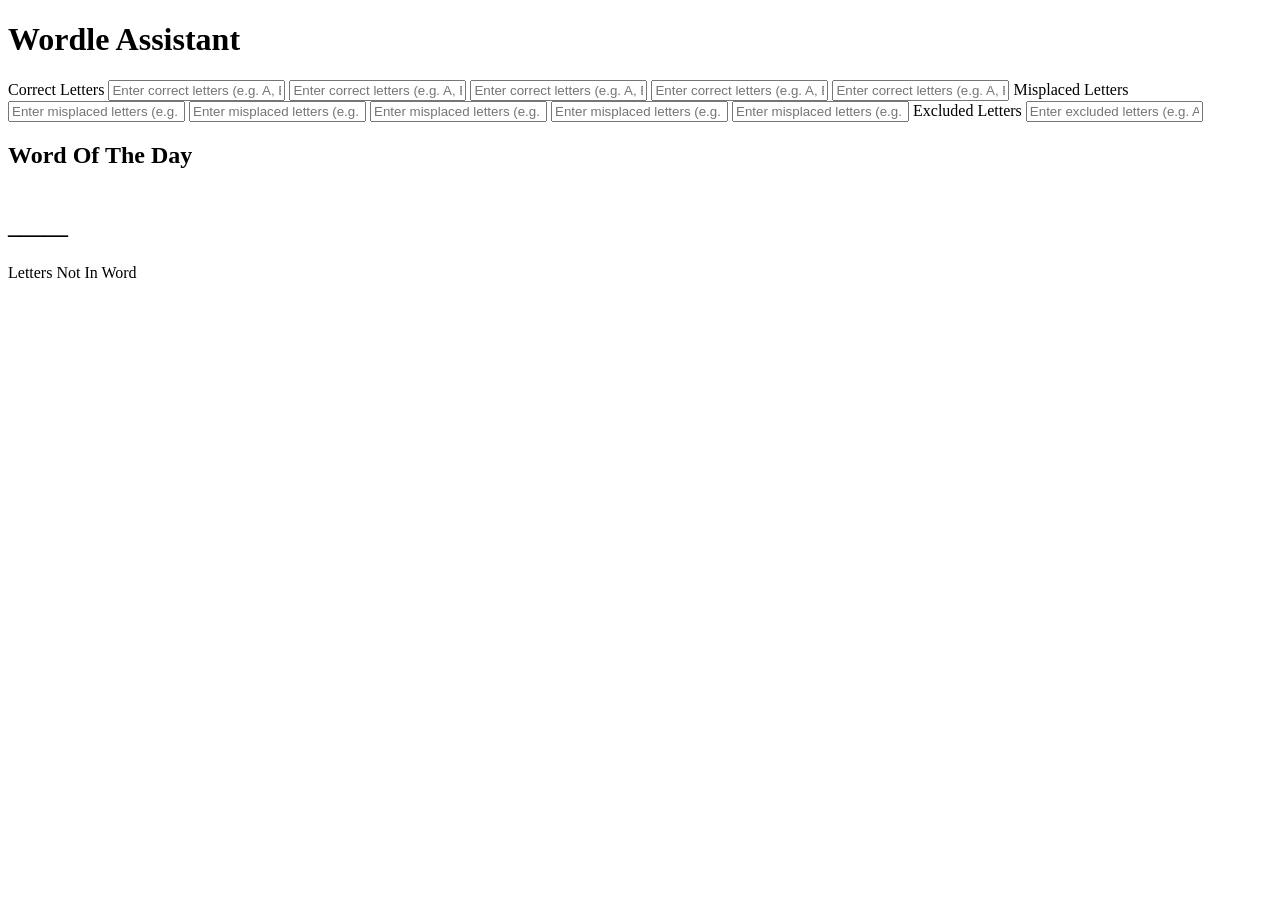
==== index.html @ 7c339753 "init" ====
<!DOCTYPE html>
<html lang="en">
<head>
    <meta charset="UTF-8">
    <meta name="viewport" content="width=device-width, initial-scale=1.0">
    <title>Yo</title>
</head>
<body>
    <h1 id="Head">Wordle Assistant</h1>

    Correct Letters
    <input type="text" id="correctLetters1" placeholder="Enter correct letters (e.g. A, E, I)" maxlength="1">
    <input type="text" id="correctLetters2" placeholder="Enter correct letters (e.g. A, E, I)" maxlength="1">
    <input type="text" id="correctLetters3" placeholder="Enter correct letters (e.g. A, E, I)" maxlength="1">
    <input type="text" id="correctLetters4" placeholder="Enter correct letters (e.g. A, E, I)" maxlength="1">
    <input type="text" id="correctLetters5" placeholder="Enter correct letters (e.g. A, E, I)" maxlength="1">

    Misplaced Letters
    <input type="text" id="misplacedLetters1" placeholder="Enter misplaced letters (e.g. A, E, I)">
    <input type="text" id="misplacedLetters2" placeholder="Enter misplaced letters (e.g. A, E, I)">
    <input type="text" id="misplacedLetters3" placeholder="Enter misplaced letters (e.g. A, E, I)">
    <input type="text" id="misplacedLetters4" placeholder="Enter misplaced letters (e.g. A, E, I)">
    <input type="text" id="misplacedLetters5" placeholder="Enter misplaced letters (e.g. A, E, I)">

    Excluded Letters
    <input type="text" id="excludedLetters" placeholder="Enter excluded letters (e.g. A, E, I)">

    <h2>Word Of The Day</h2>
    <span id="wordOfTheDay" style="display: flex; flex-direction: row; font-size: 24px; font-weight: bold;">
        <p id="outWordLetters1">_</p>
        <p id="outWordLetters2">_</p>
        <p id="outWordLetters3">_</p>
        <p id="outWordLetters4">_</p>
        <p id="outWordLetters5">_</p>
    </span>

    Letters Not In Word
    <p id="outExcludedLetters"></p>

    <script src="wordle.js"></script>
</body>
</html>
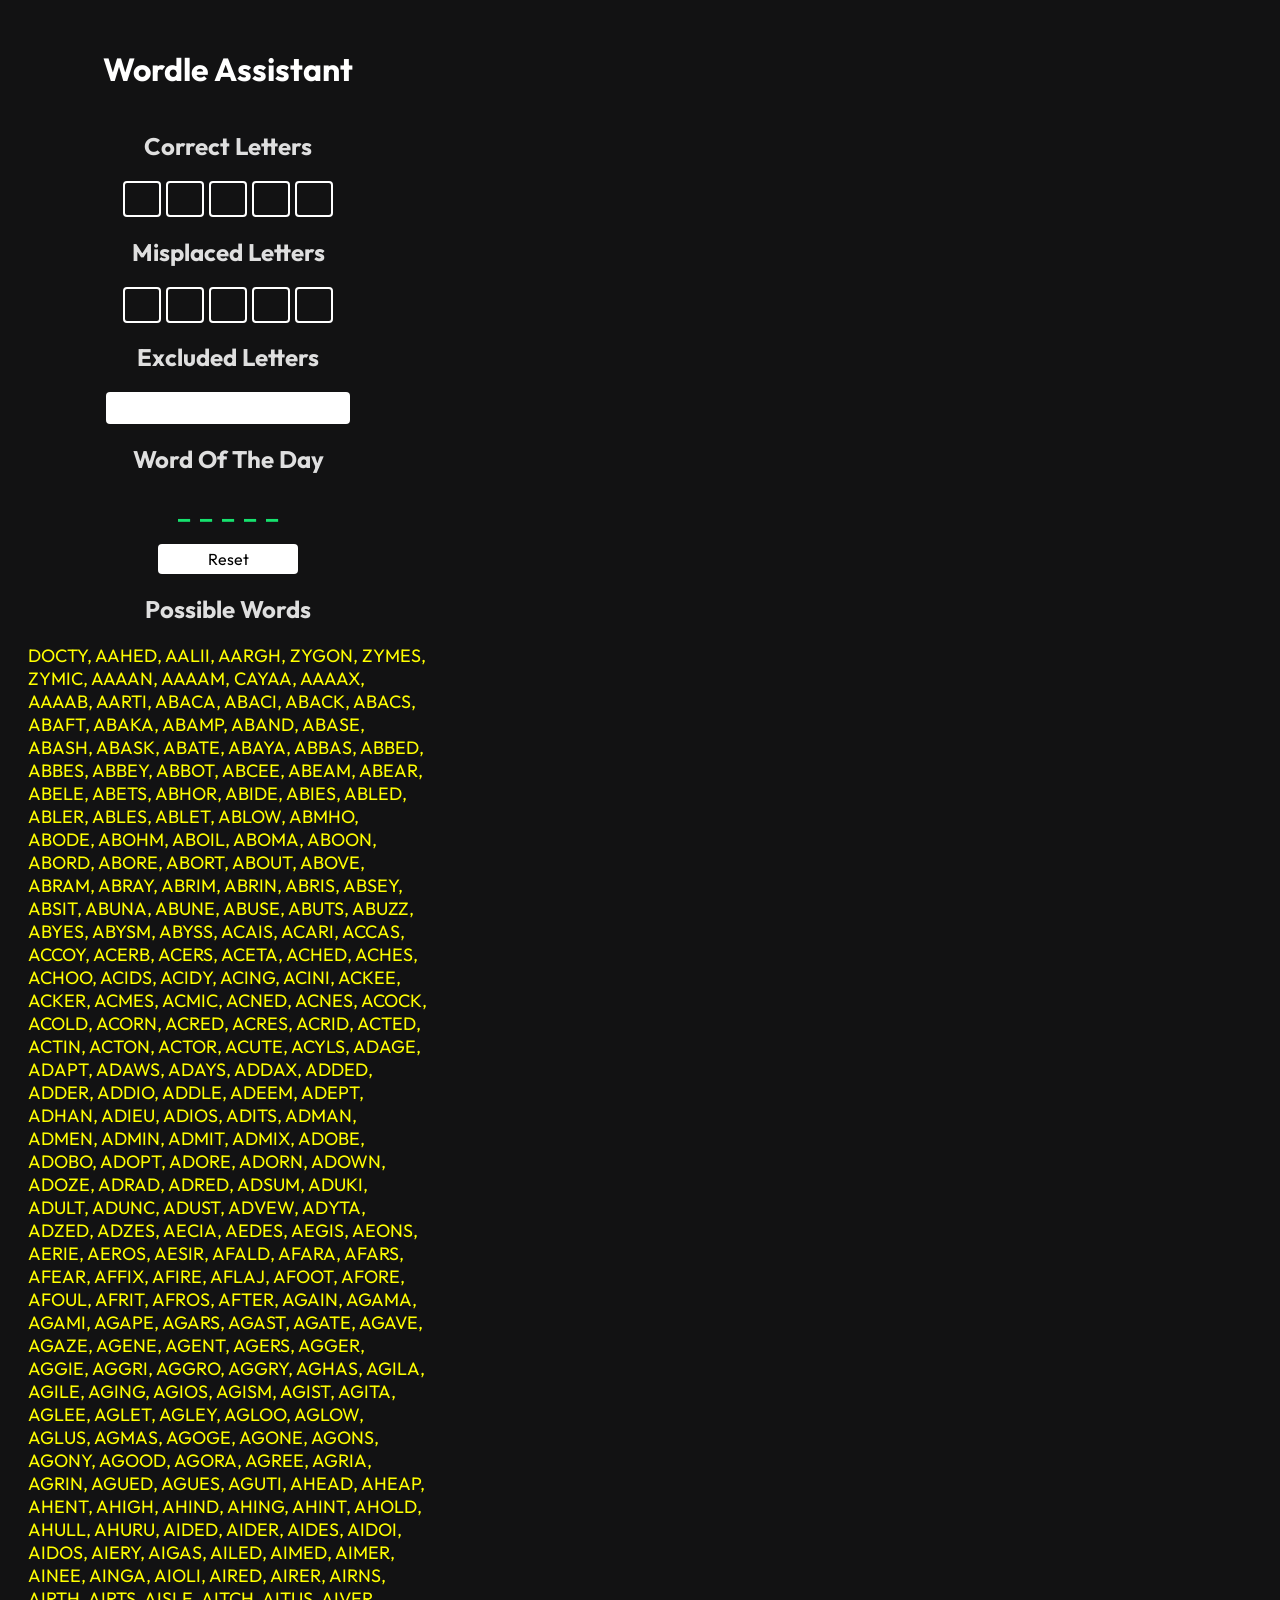
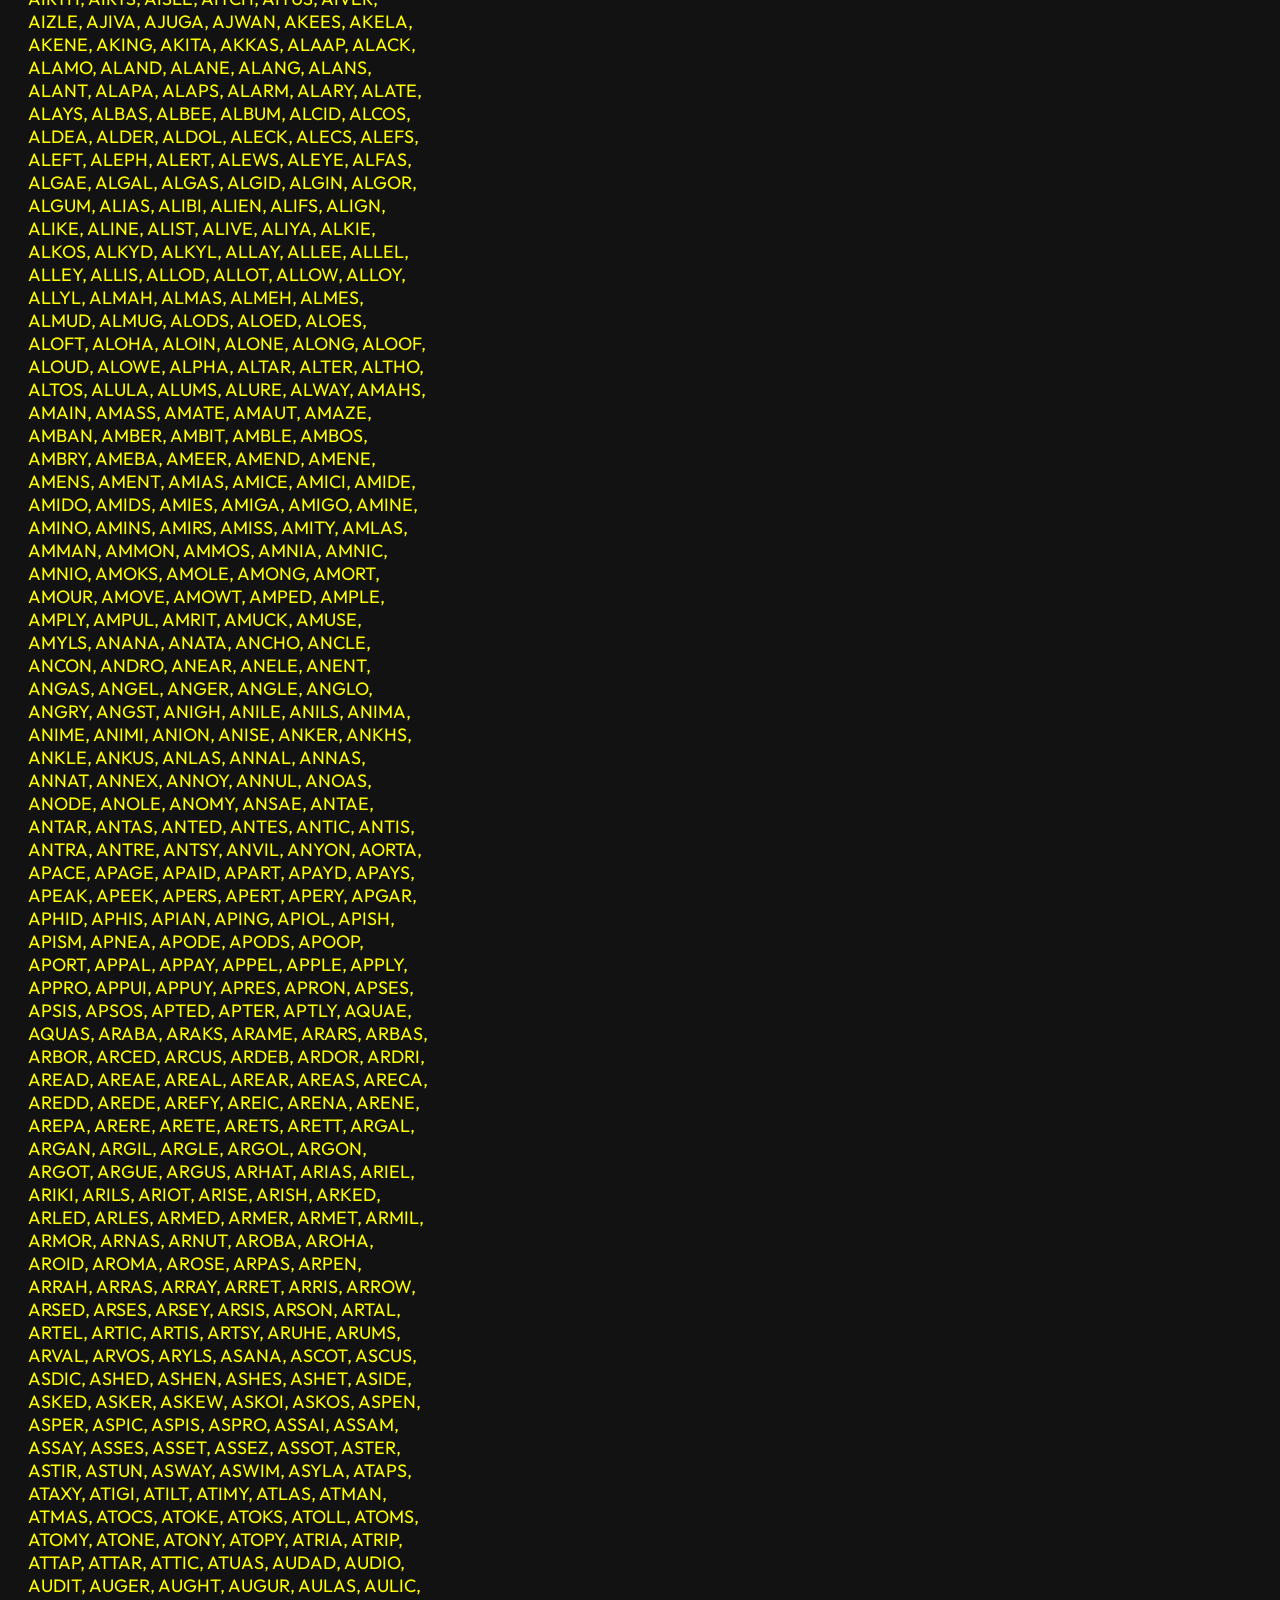
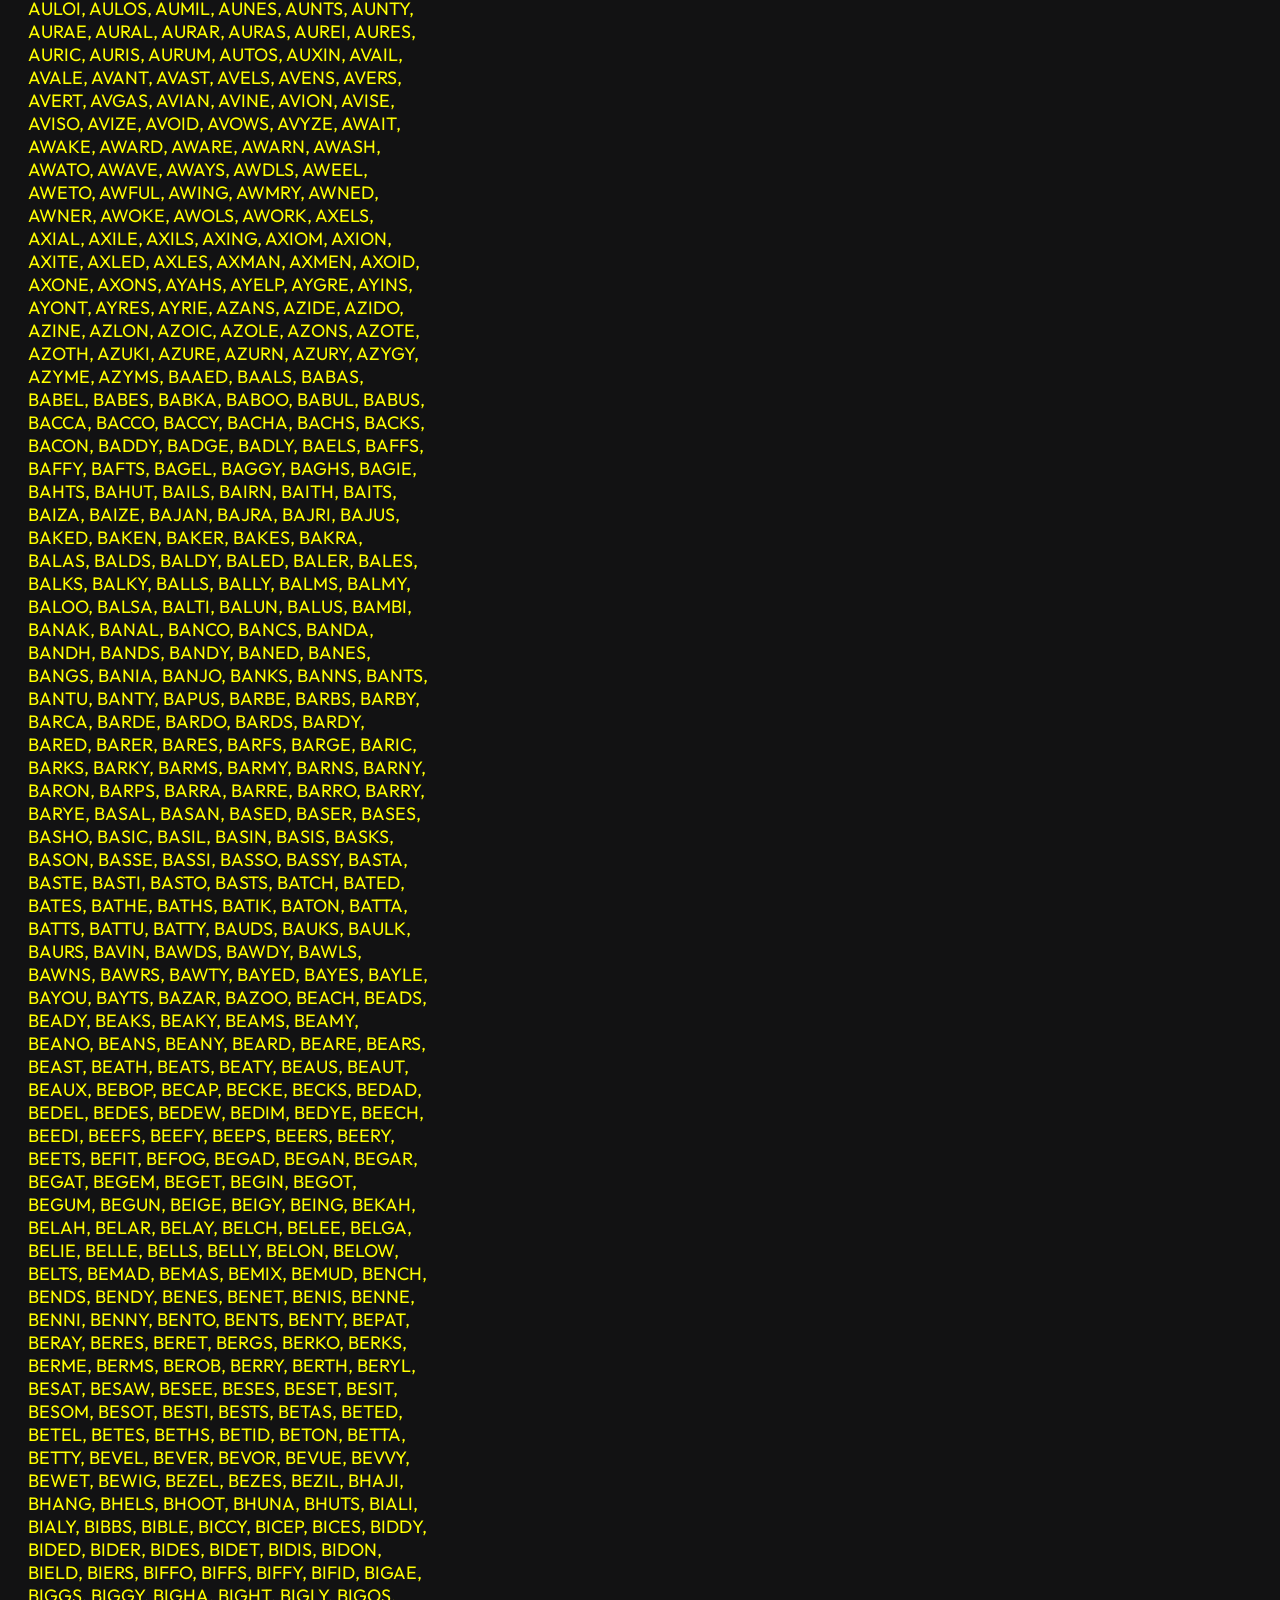
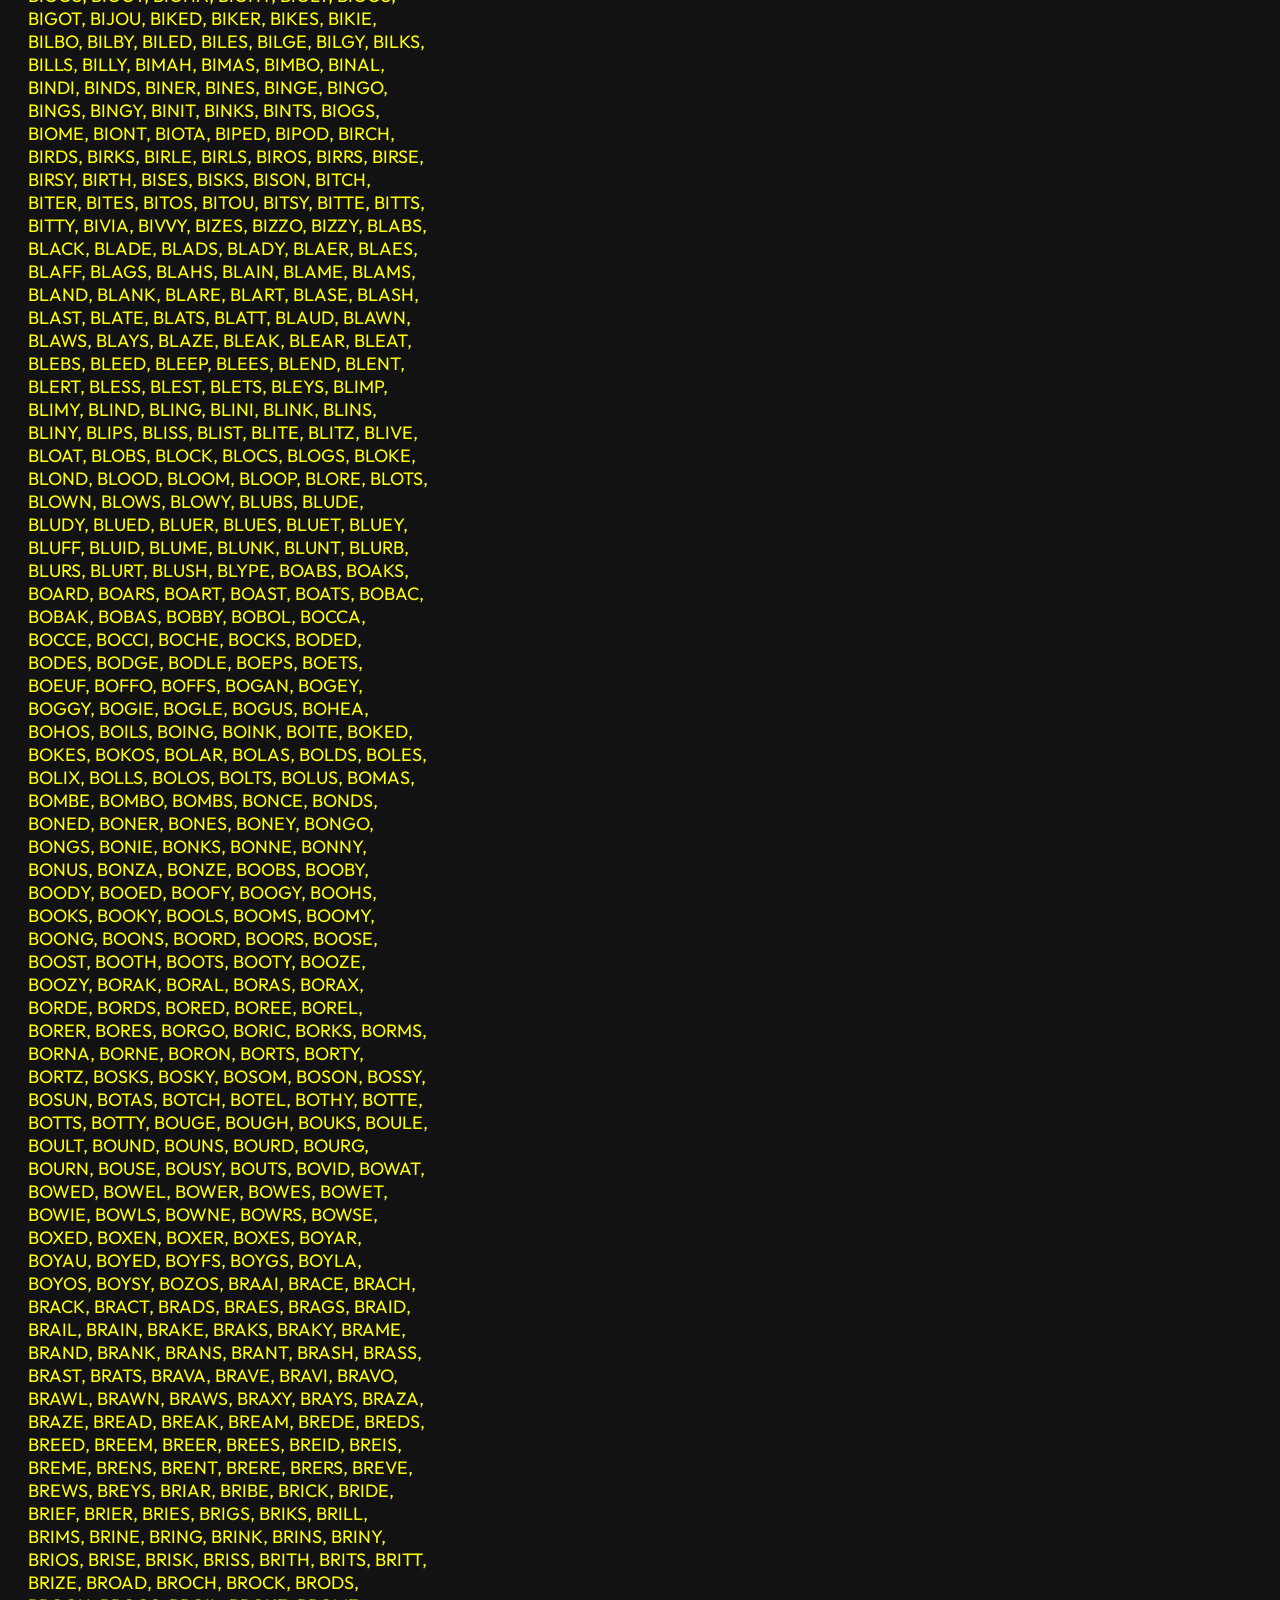
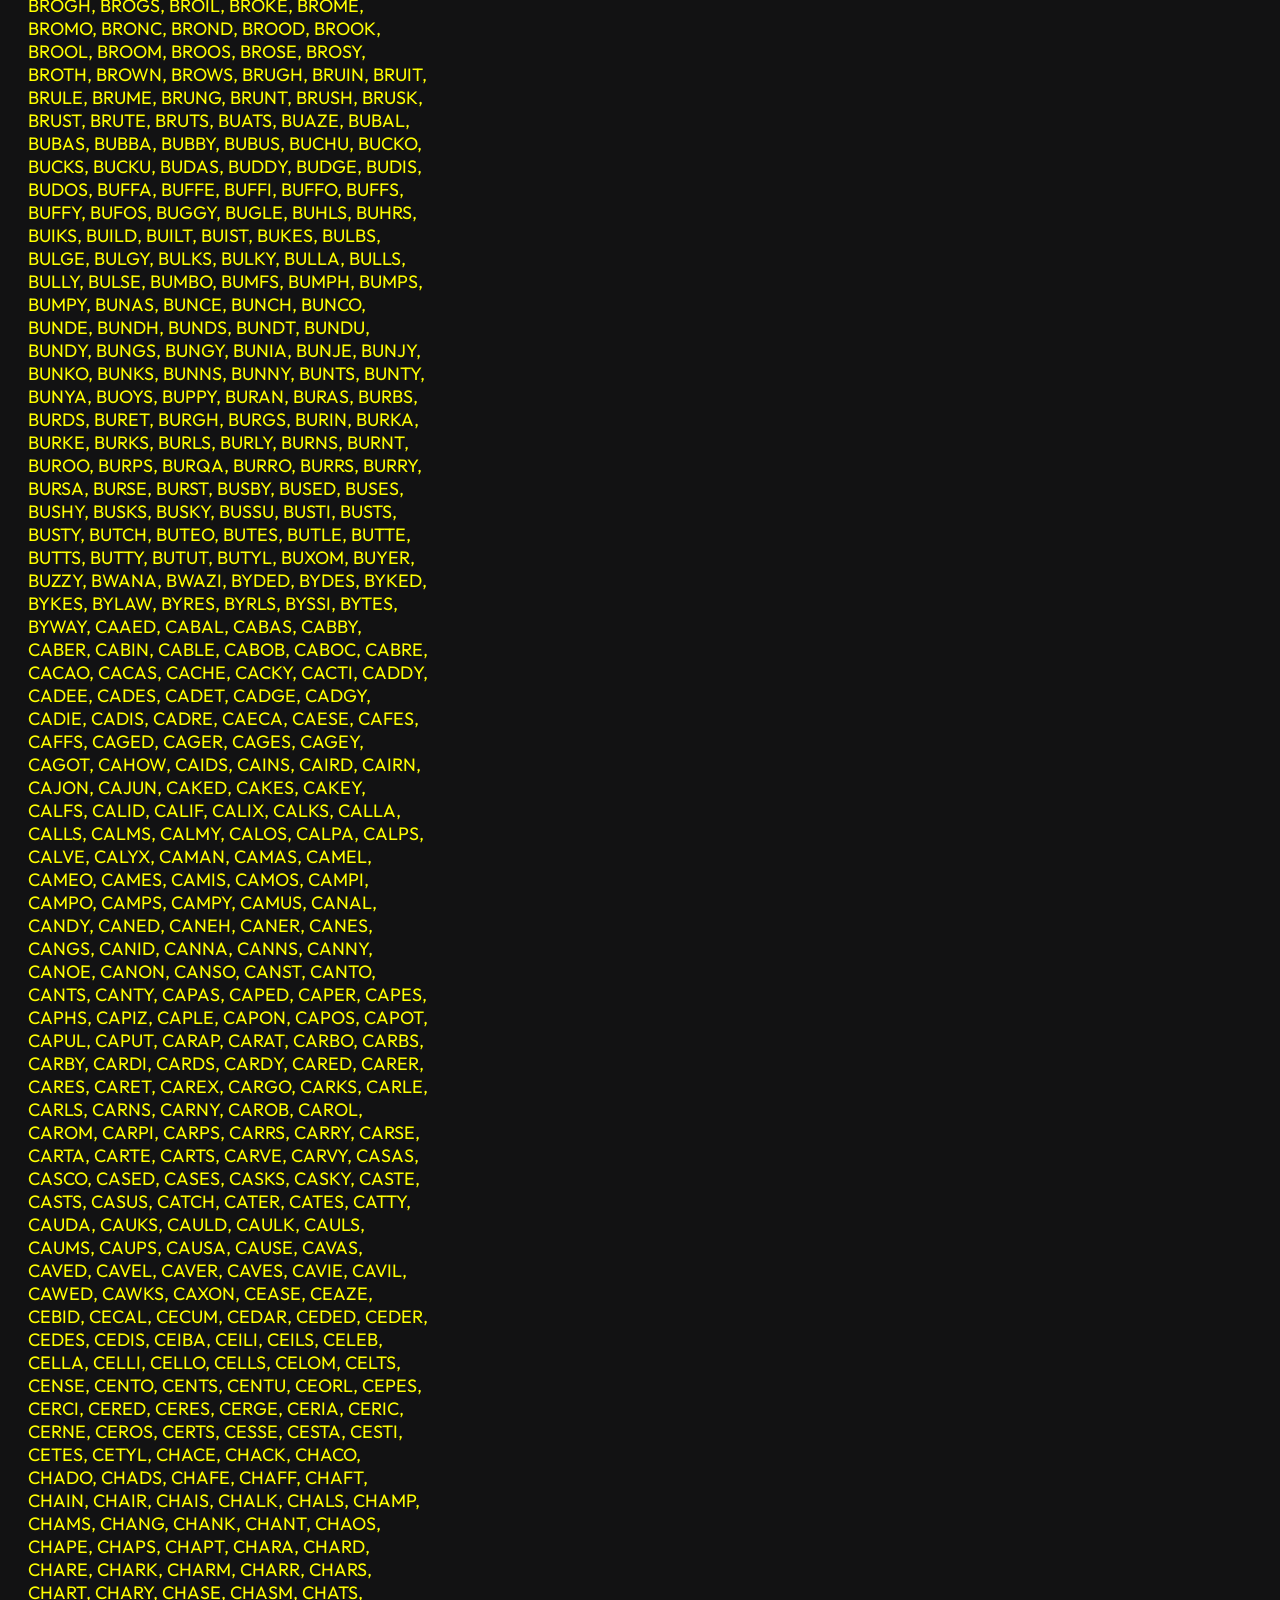
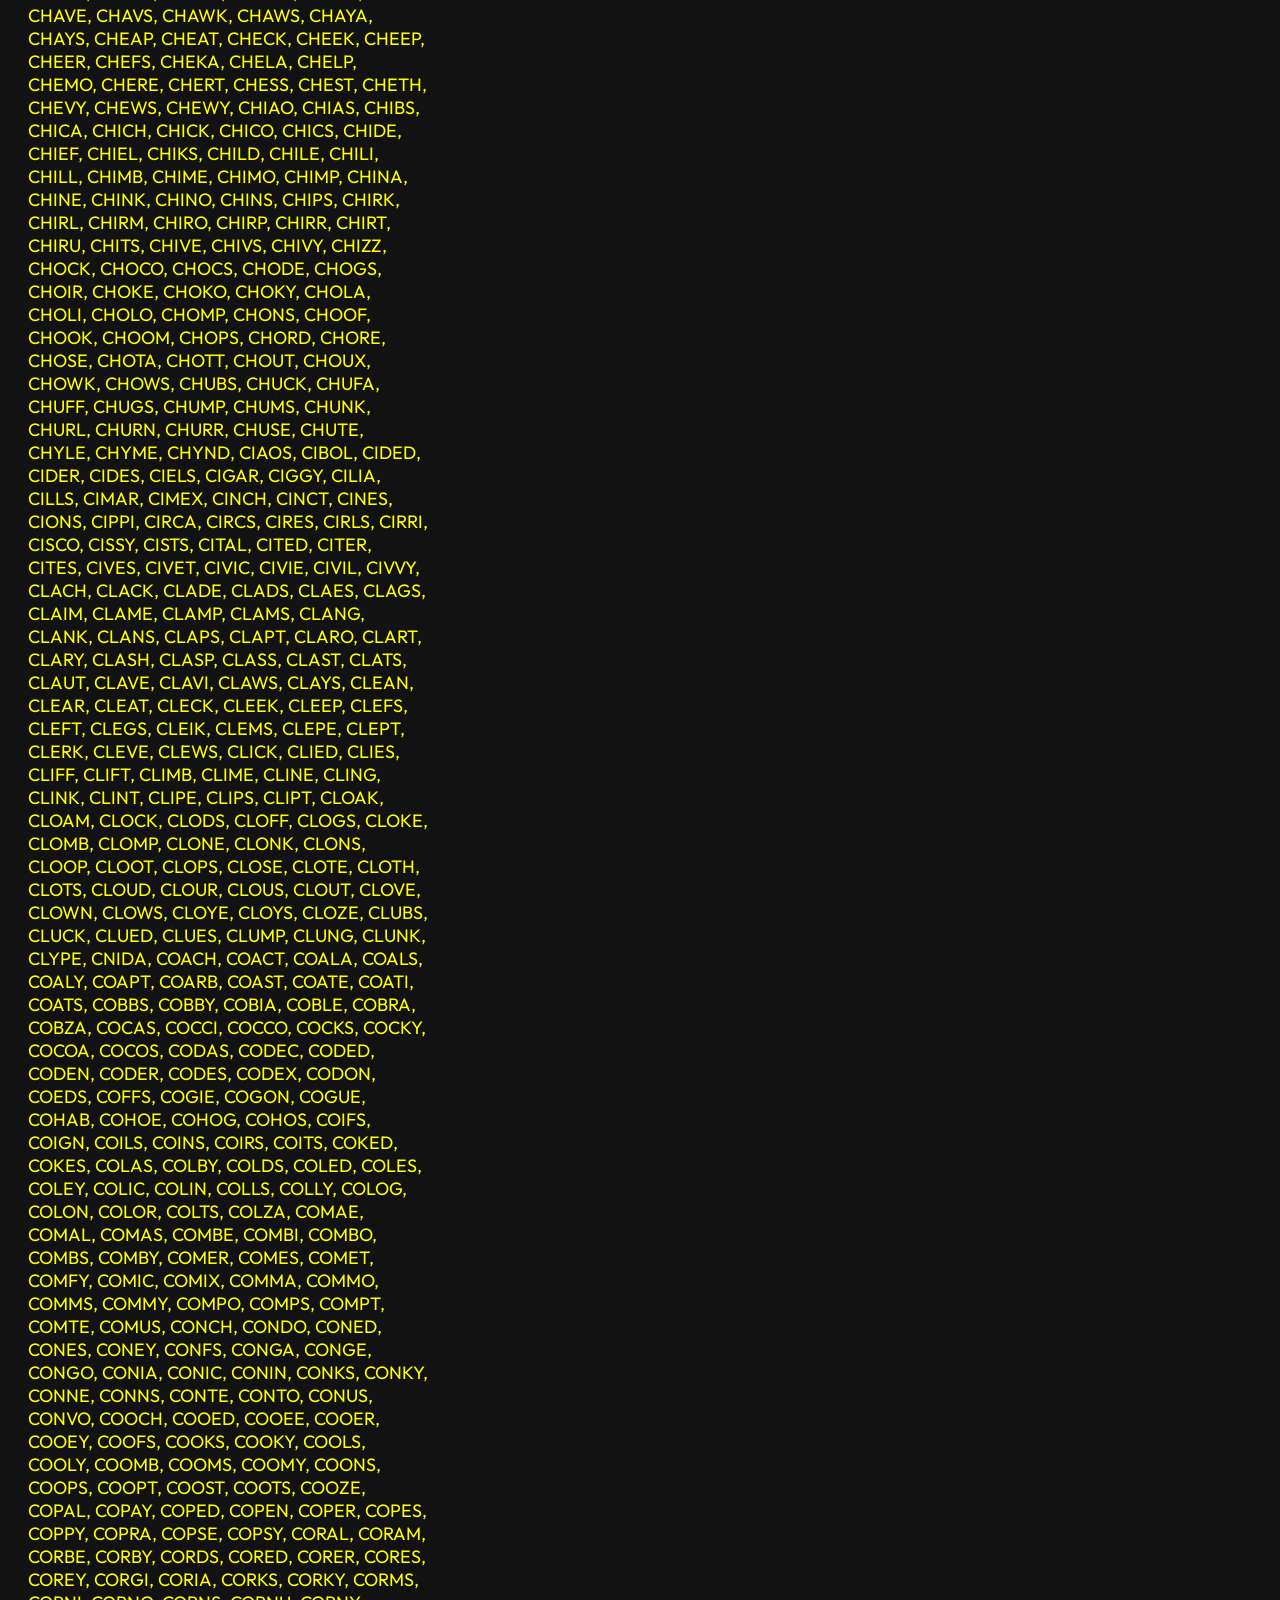
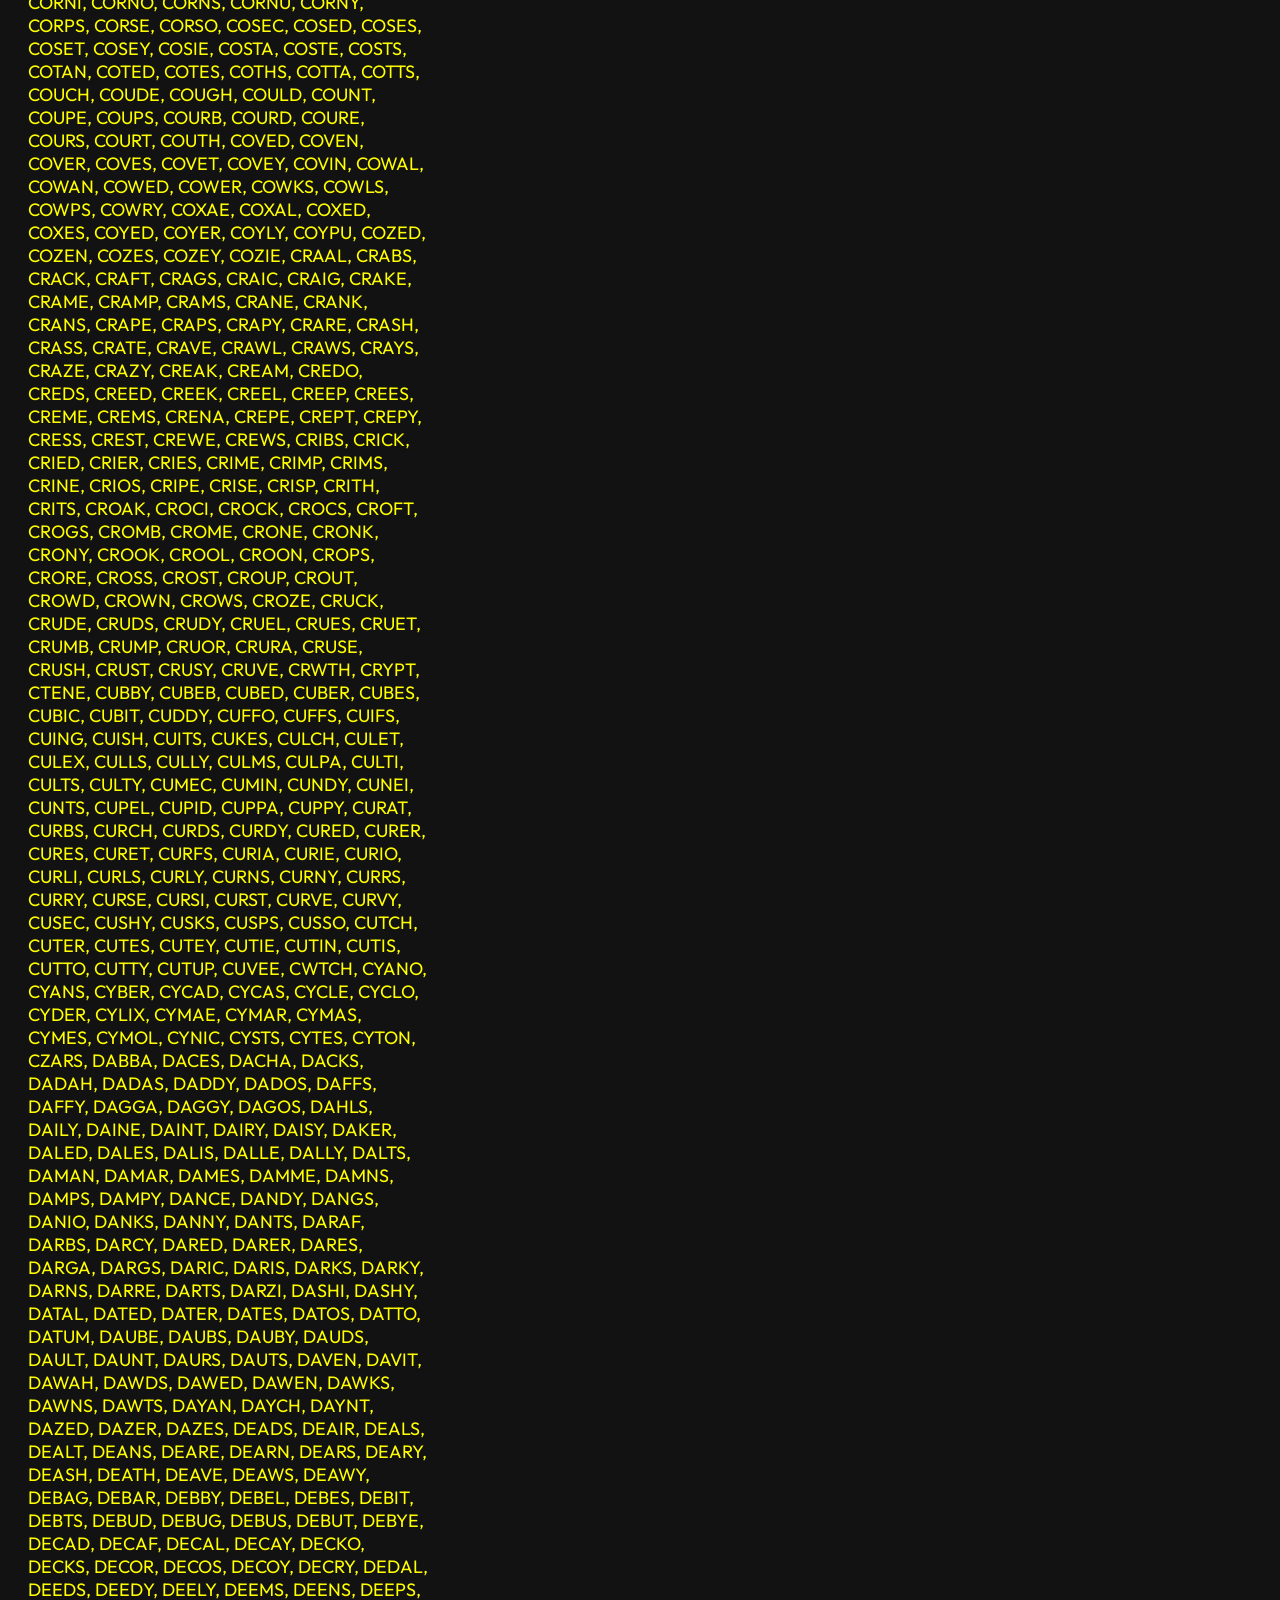
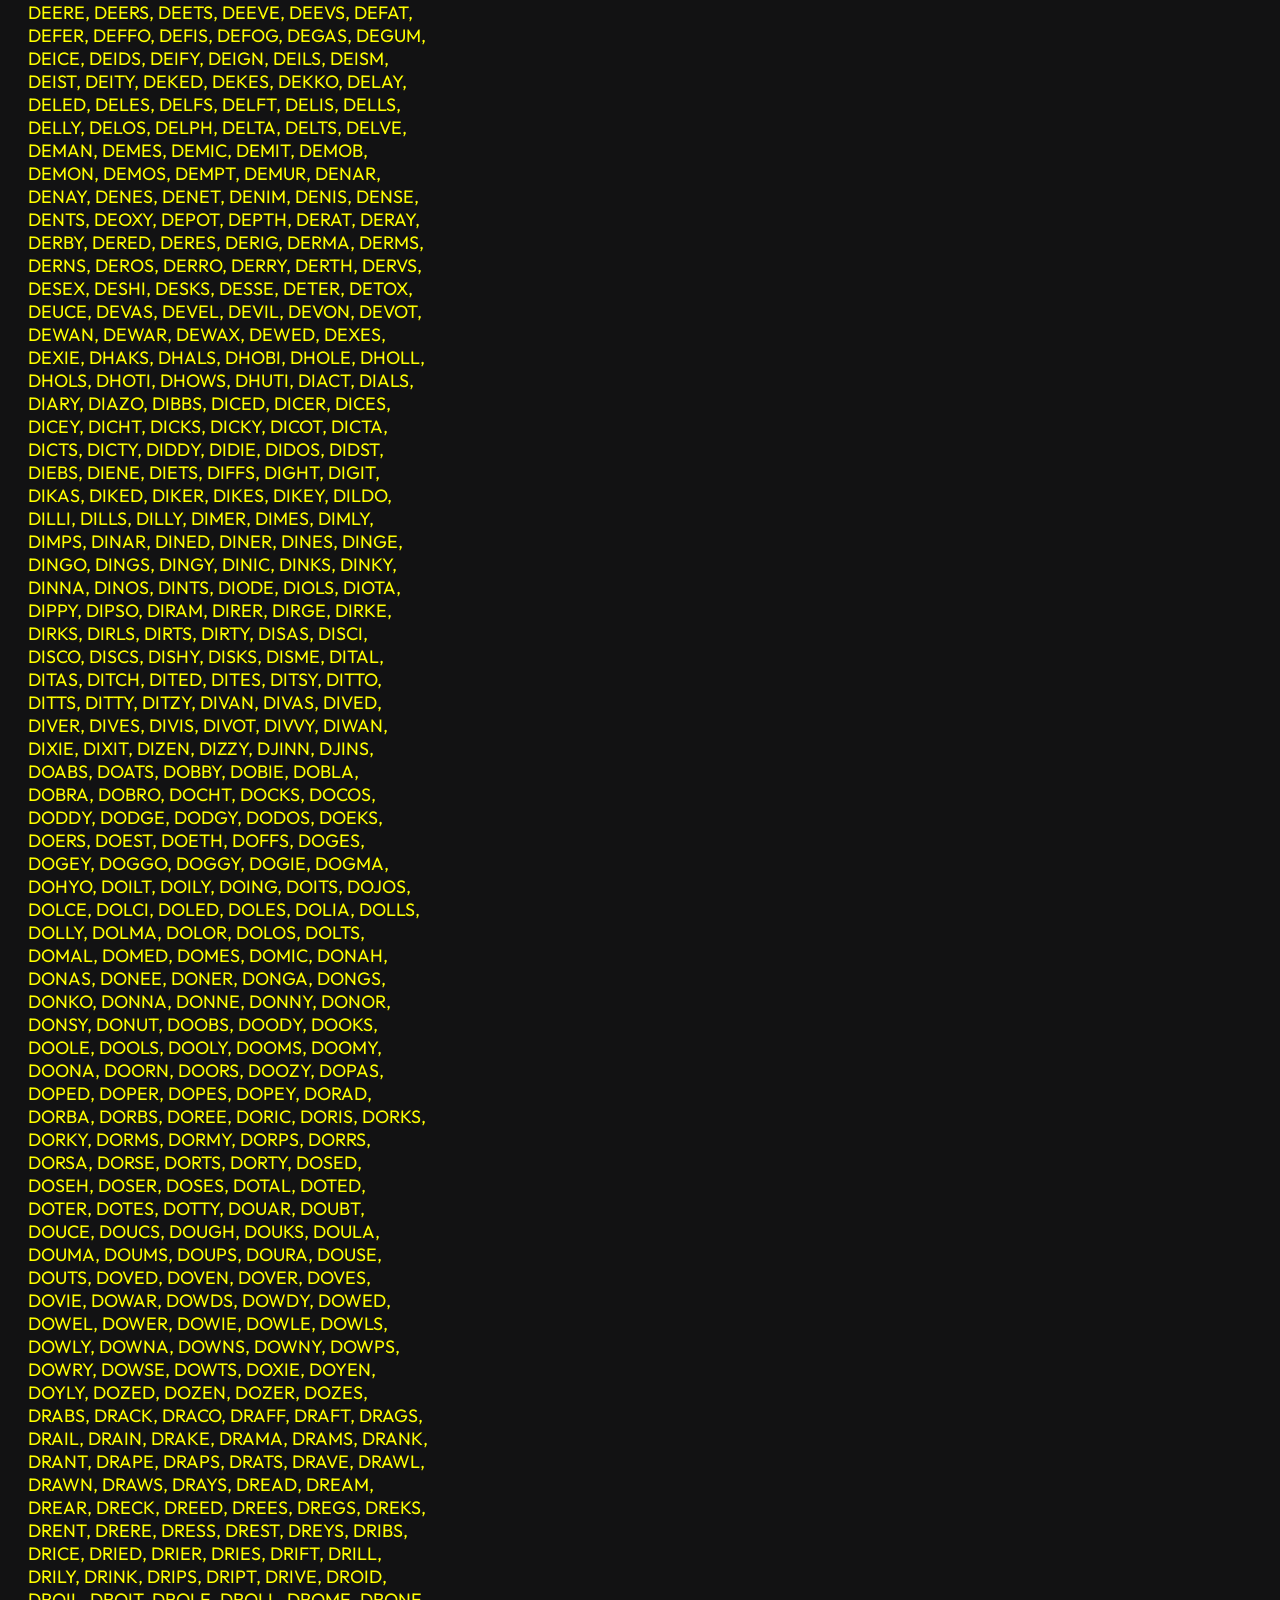
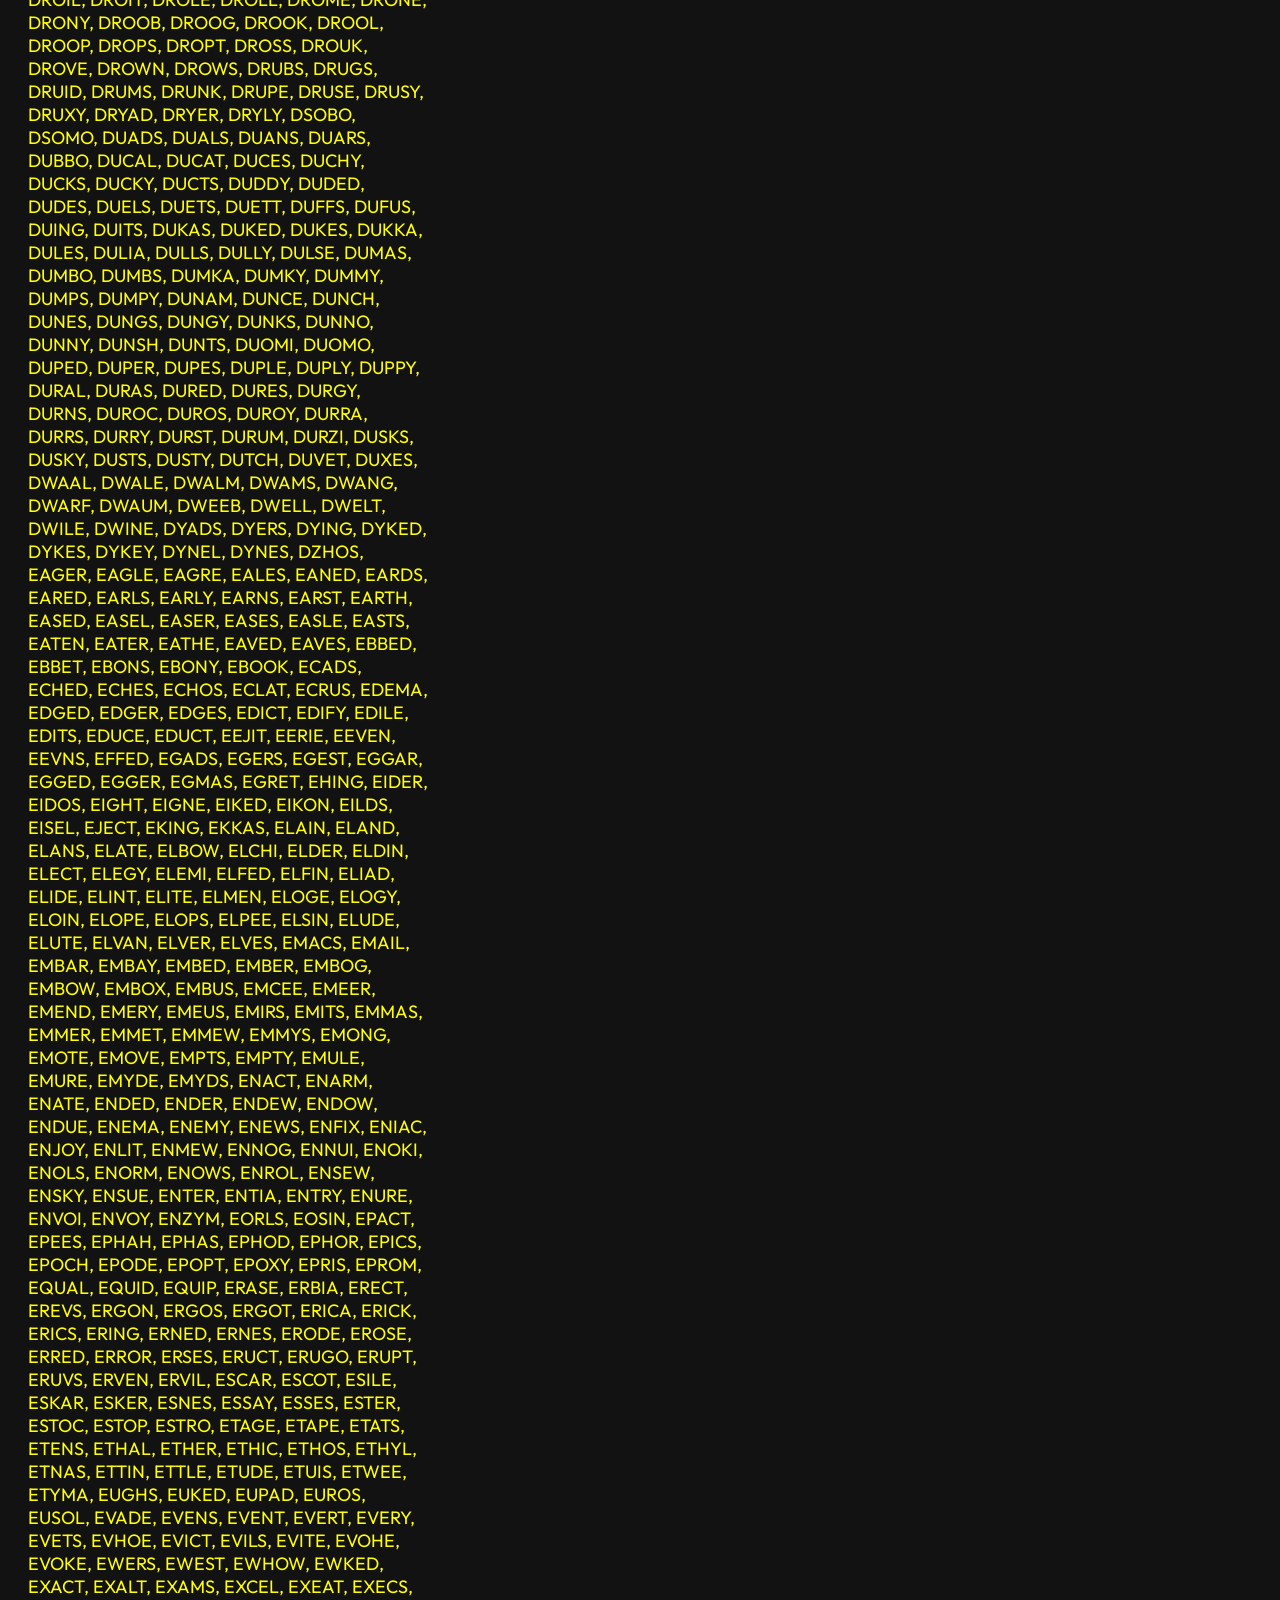
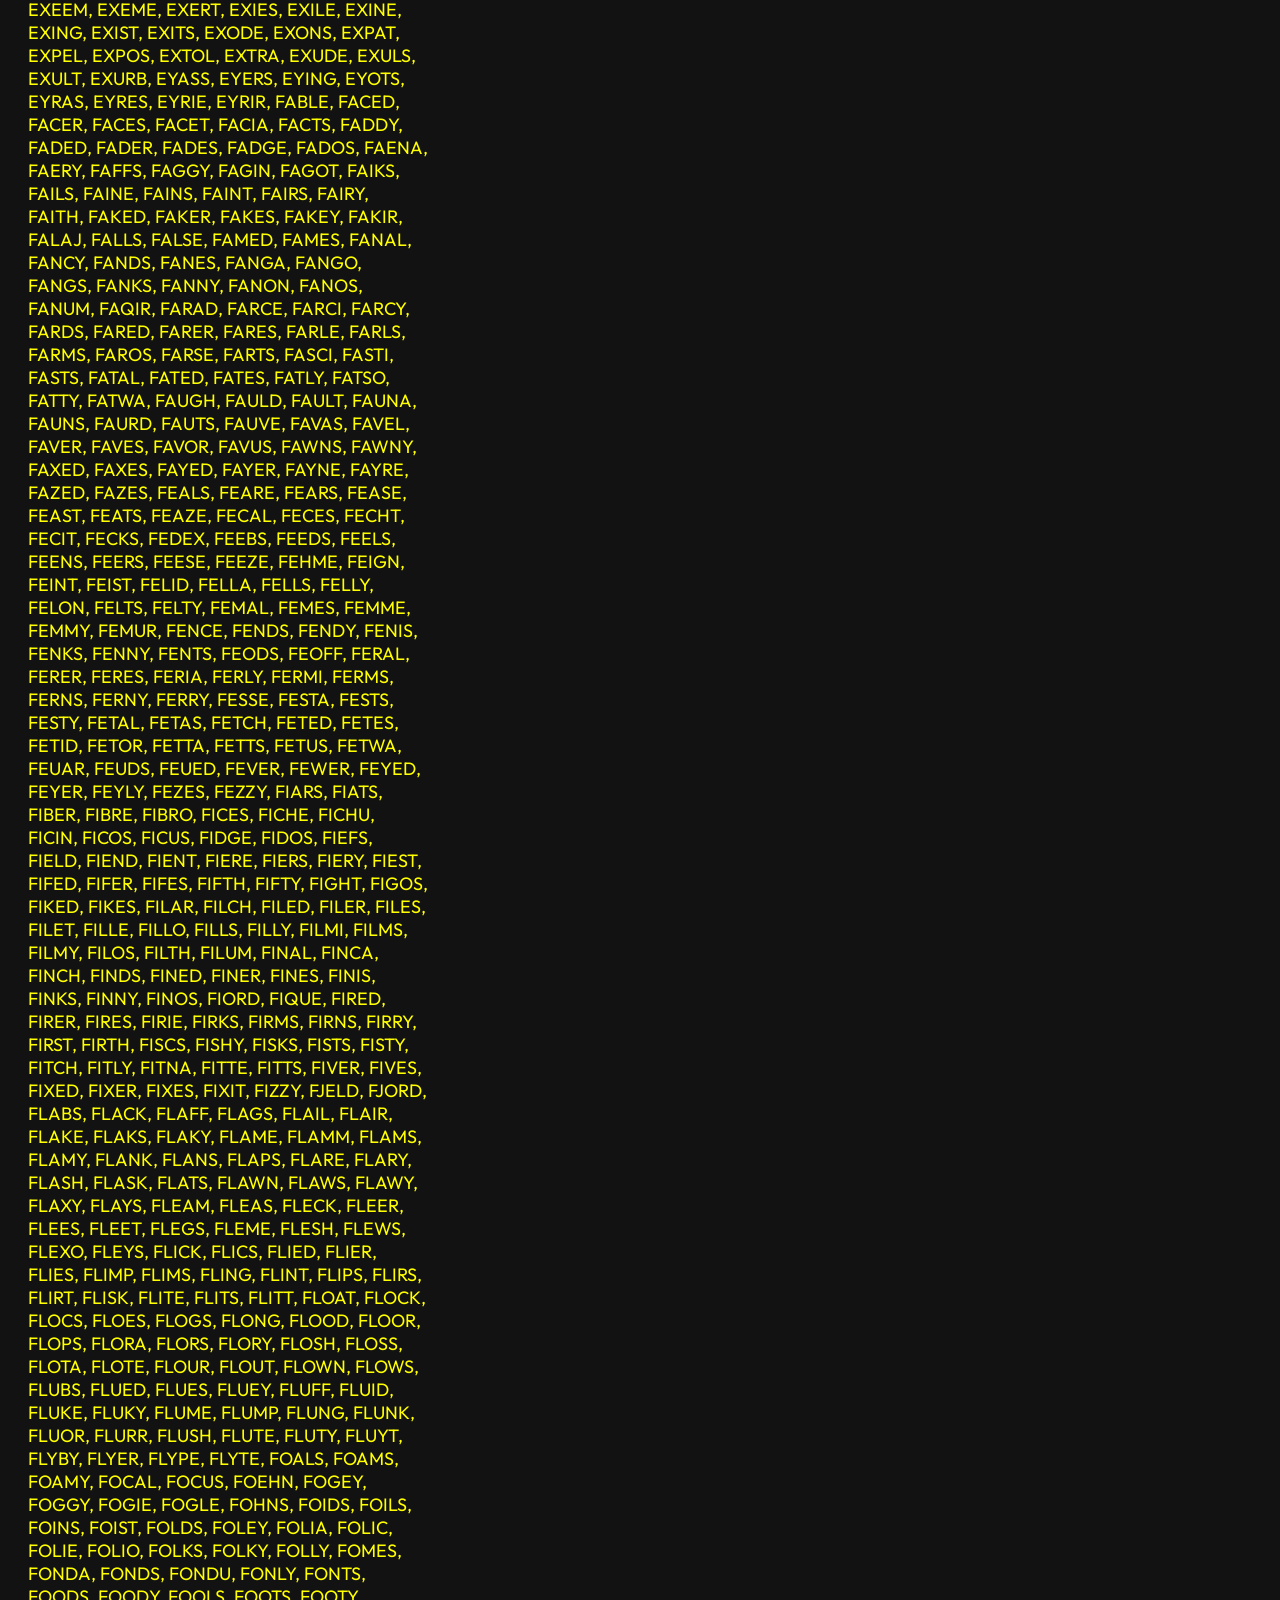
==== commit 7676666b: "feat: working wordle solver + pretty basic ui" ====
--- a/index.html
+++ b/index.html
@@ -4,39 +4,54 @@
     <meta charset="UTF-8">
     <meta name="viewport" content="width=device-width, initial-scale=1.0">
     <title>Yo</title>
+    <link rel="stylesheet" href="style.css">
 </head>
-<body>
+<body style="">
     <h1 id="Head">Wordle Assistant</h1>
 
-    Correct Letters
-    <input type="text" id="correctLetters1" placeholder="Enter correct letters (e.g. A, E, I)" maxlength="1">
-    <input type="text" id="correctLetters2" placeholder="Enter correct letters (e.g. A, E, I)" maxlength="1">
-    <input type="text" id="correctLetters3" placeholder="Enter correct letters (e.g. A, E, I)" maxlength="1">
-    <input type="text" id="correctLetters4" placeholder="Enter correct letters (e.g. A, E, I)" maxlength="1">
-    <input type="text" id="correctLetters5" placeholder="Enter correct letters (e.g. A, E, I)" maxlength="1">
+    <h2>Correct Letters</h2>
+    <span class="letter-group">
+        <input type="text" class="letter-input correct-letter" id="correctLetters1" maxlength="1" placeholder="_">
+        <input type="text" class="letter-input correct-letter" id="correctLetters2" maxlength="1" placeholder="_">
+        <input type="text" class="letter-input correct-letter" id="correctLetters3" maxlength="1" placeholder="_">
+        <input type="text" class="letter-input correct-letter" id="correctLetters4" maxlength="1" placeholder="_">
+        <input type="text" class="letter-input correct-letter" id="correctLetters5" maxlength="1" placeholder="_">
+    </span>
+    
+    <h2>Misplaced Letters</h2>
+    <span class="letter-group">
+        <input type="text" class="letter-input misplaced-letter" id="misplacedLetters1" maxlength="1" placeholder="_">
+        <input type="text" class="letter-input misplaced-letter" id="misplacedLetters2" maxlength="1" placeholder="_">
+        <input type="text" class="letter-input misplaced-letter" id="misplacedLetters3" maxlength="1" placeholder="_">
+        <input type="text" class="letter-input misplaced-letter" id="misplacedLetters4" maxlength="1" placeholder="_">
+        <input type="text" class="letter-input misplaced-letter" id="misplacedLetters5" maxlength="1" placeholder="_">
+    </span>
 
-    Misplaced Letters
-    <input type="text" id="misplacedLetters1" placeholder="Enter misplaced letters (e.g. A, E, I)">
-    <input type="text" id="misplacedLetters2" placeholder="Enter misplaced letters (e.g. A, E, I)">
-    <input type="text" id="misplacedLetters3" placeholder="Enter misplaced letters (e.g. A, E, I)">
-    <input type="text" id="misplacedLetters4" placeholder="Enter misplaced letters (e.g. A, E, I)">
-    <input type="text" id="misplacedLetters5" placeholder="Enter misplaced letters (e.g. A, E, I)">
-
-    Excluded Letters
-    <input type="text" id="excludedLetters" placeholder="Enter excluded letters (e.g. A, E, I)">
+    <h2>Excluded Letters</h2>
+    <input type="text" class="big-input" id="excludedLetters" placeholder="">
 
     <h2>Word Of The Day</h2>
-    <span id="wordOfTheDay" style="display: flex; flex-direction: row; font-size: 24px; font-weight: bold;">
-        <p id="outWordLetters1">_</p>
-        <p id="outWordLetters2">_</p>
-        <p id="outWordLetters3">_</p>
-        <p id="outWordLetters4">_</p>
-        <p id="outWordLetters5">_</p>
+    <span id="wordOfTheDay">
+        <p class="word-letter" id="outWordLetters1">_</p>
+        <p class="word-letter" id="outWordLetters2">_</p>
+        <p class="word-letter" id="outWordLetters3">_</p>
+        <p class="word-letter" id="outWordLetters4">_</p>
+        <p class="word-letter" id="outWordLetters5">_</p>
     </span>
 
-    Letters Not In Word
-    <p id="outExcludedLetters"></p>
+    <button class="reset" id="resetButton">Reset</button>
 
+    <!-- <h2>Letters <span style="color: #16e16e;">In </span>Word</h2>
+    <p class="letters" id="inWord"></p> -->
+    
+    <h2>Possible Words</h2>
+    <p class="couldBe" id="possibleWords"></p>
+
+    <h2>Letters <span style="color: red;">Not In </span>Word</h2>
+    <p class="lettersNot" id="outExcludedLetters"></p>
+
+
+    <script src="words.js"></script>
     <script src="wordle.js"></script>
 </body>
 </html>
--- a/style.css
+++ b/style.css
@@ -0,0 +1,114 @@
+@import url('https://fonts.googleapis.com/css2?family=Outfit:wght@400;700&display=swap');
+
+.letter-input{
+    width: 30px;
+    height: 30px;
+    text-align: center;
+    font-size: 18px;
+    text-transform: uppercase;
+    border: 0px;
+    border-radius: 4px;
+    background-color: #121213;
+    color: white;
+}
+
+.letter-input::placeholder {
+    color: transparent;
+}
+
+.correct-letter:placeholder-shown, .misplaced-letter:placeholder-shown {
+    background-color: #121213;
+    border: 2px solid white;
+    color: black;
+}
+
+.correct-letter:focus, .correct-letter:not(:placeholder-shown) {
+    background-color: #16e16e;
+    color: white;
+}
+
+.misplaced-letter:focus, .misplaced-letter:not(:placeholder-shown) {
+    background-color: yellow;
+    color: black;
+}
+
+.letter-group {
+    display: flex;
+    flex-direction: row;
+    gap: 5px;
+}
+
+body{
+    font-family: Outfit;
+    padding: 20px;
+    display: flex; 
+    flex-direction: column; 
+    align-items: center; 
+    width: 400px;
+    background-color: #121213;    
+}
+
+h1 {
+    color: white;
+}
+
+h2 {
+    color: #dfdfdf;
+}
+
+.big-input{
+    width: 60%;
+    height: 30px;
+    text-align: center;
+    font-size: 18px;
+    text-transform: uppercase;
+    border: 0px;
+    border-radius: 4px;
+    background-color: #fff;
+    color: black;
+}
+
+#wordOfTheDay{
+    display: flex;
+    flex-direction: row;
+    font-size: 24px;
+    font-weight: bold;
+    gap: 10px;
+    margin-bottom: 20px;
+}
+
+.word-letter{
+    margin: 0px;
+    color:#16e16e;
+}
+
+.reset{
+    width: 140px;
+    height: 30px;
+    border-radius: 4px;
+    border: 0px;
+    font-family: Outfit;
+    font-size: 16px;
+    background-color: white;
+}
+
+.letters{
+    color:#16e16e;
+    margin:0px;
+    font-size: 18px;
+    text-transform: uppercase;
+}
+
+.lettersNot{
+    color:red;
+    margin:0px;
+    font-size: 18px;
+    text-transform: uppercase;
+}
+
+.couldBe{
+    color:yellow;
+    margin:0px;
+    font-size: 18px;
+    text-transform: uppercase;
+}
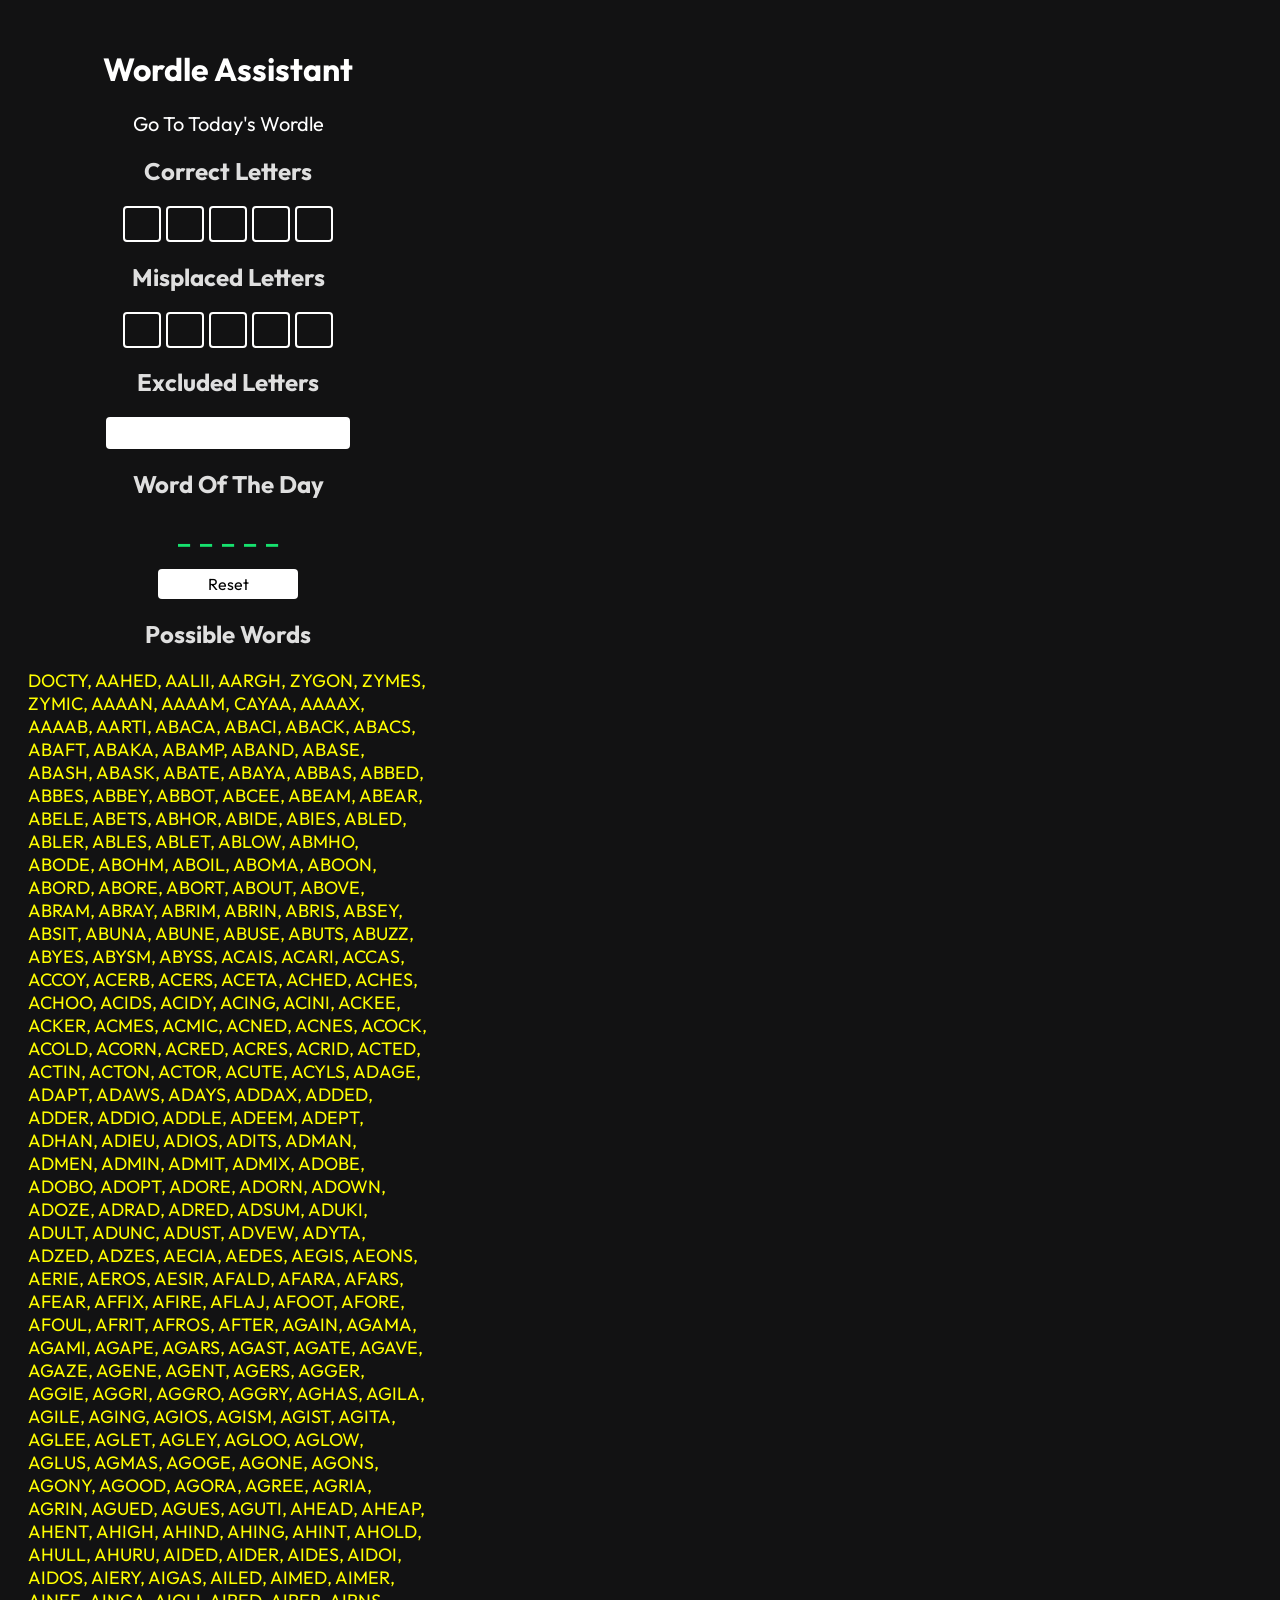
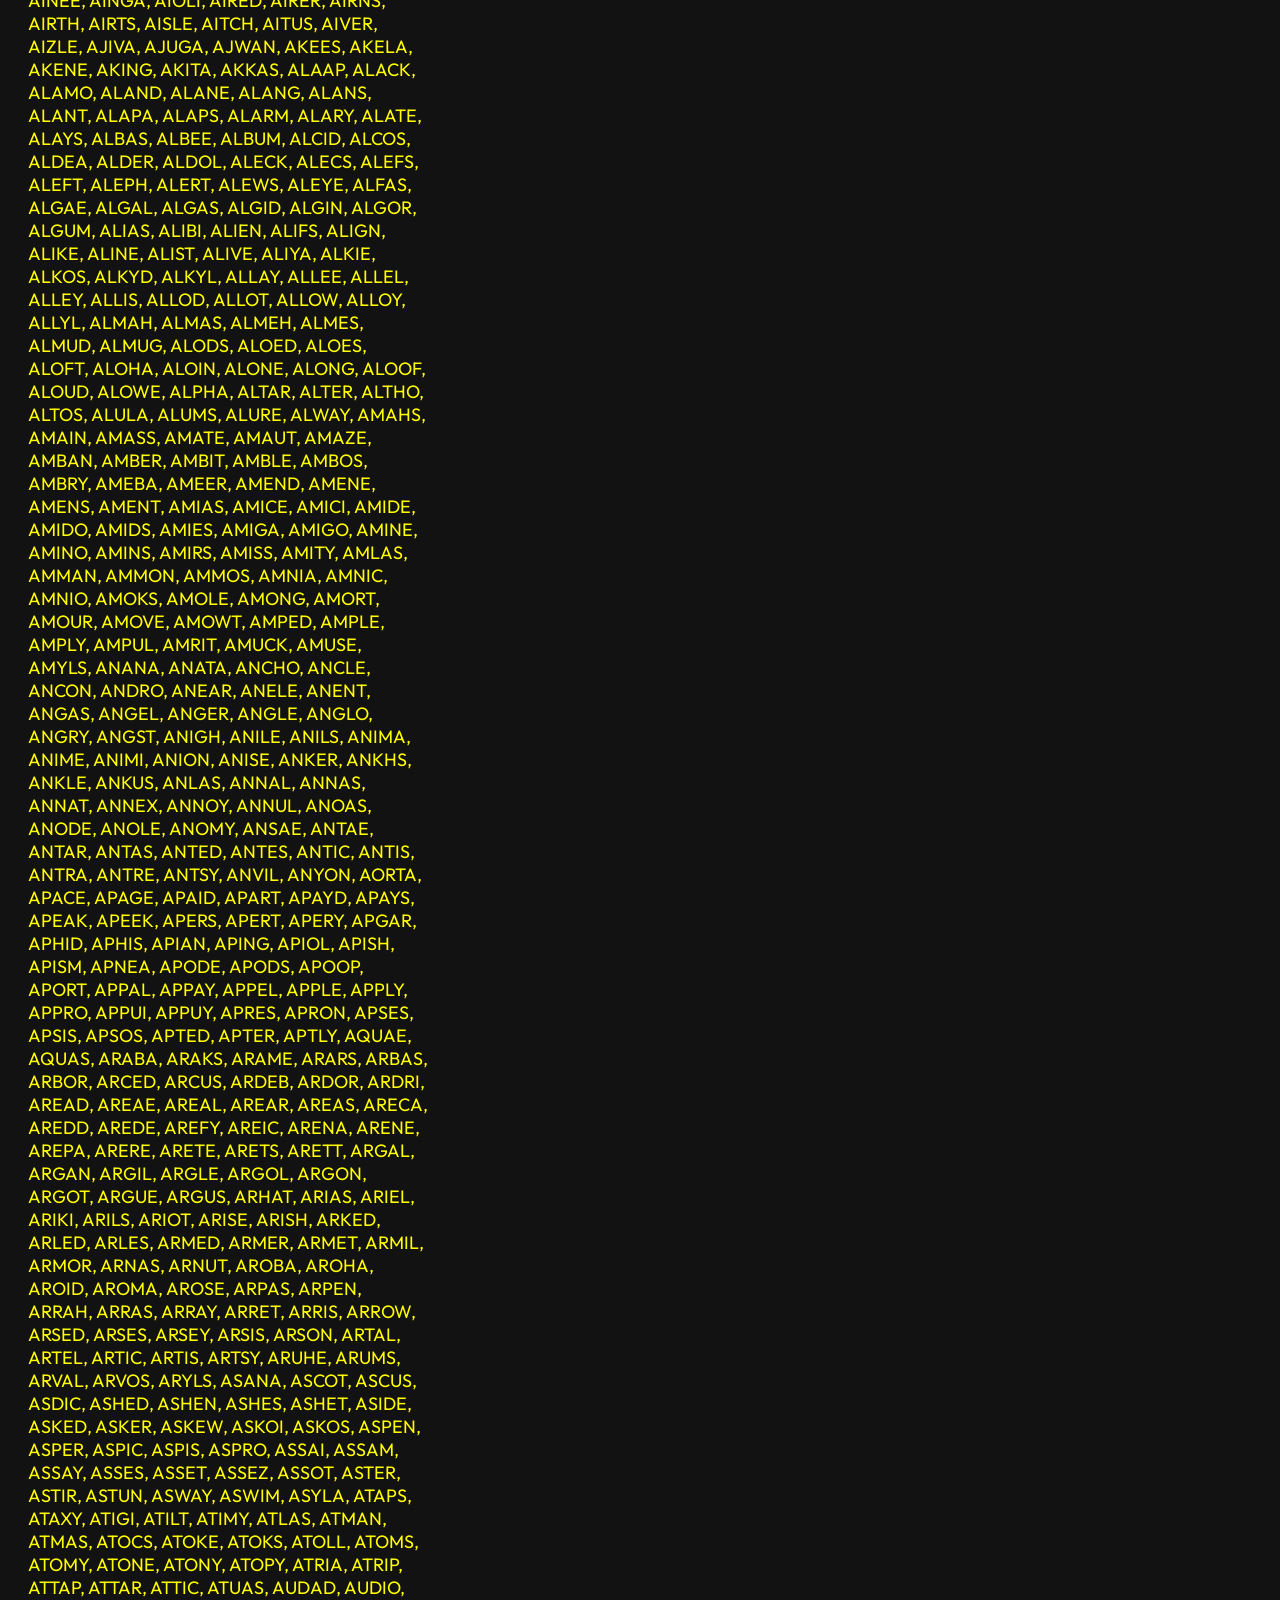
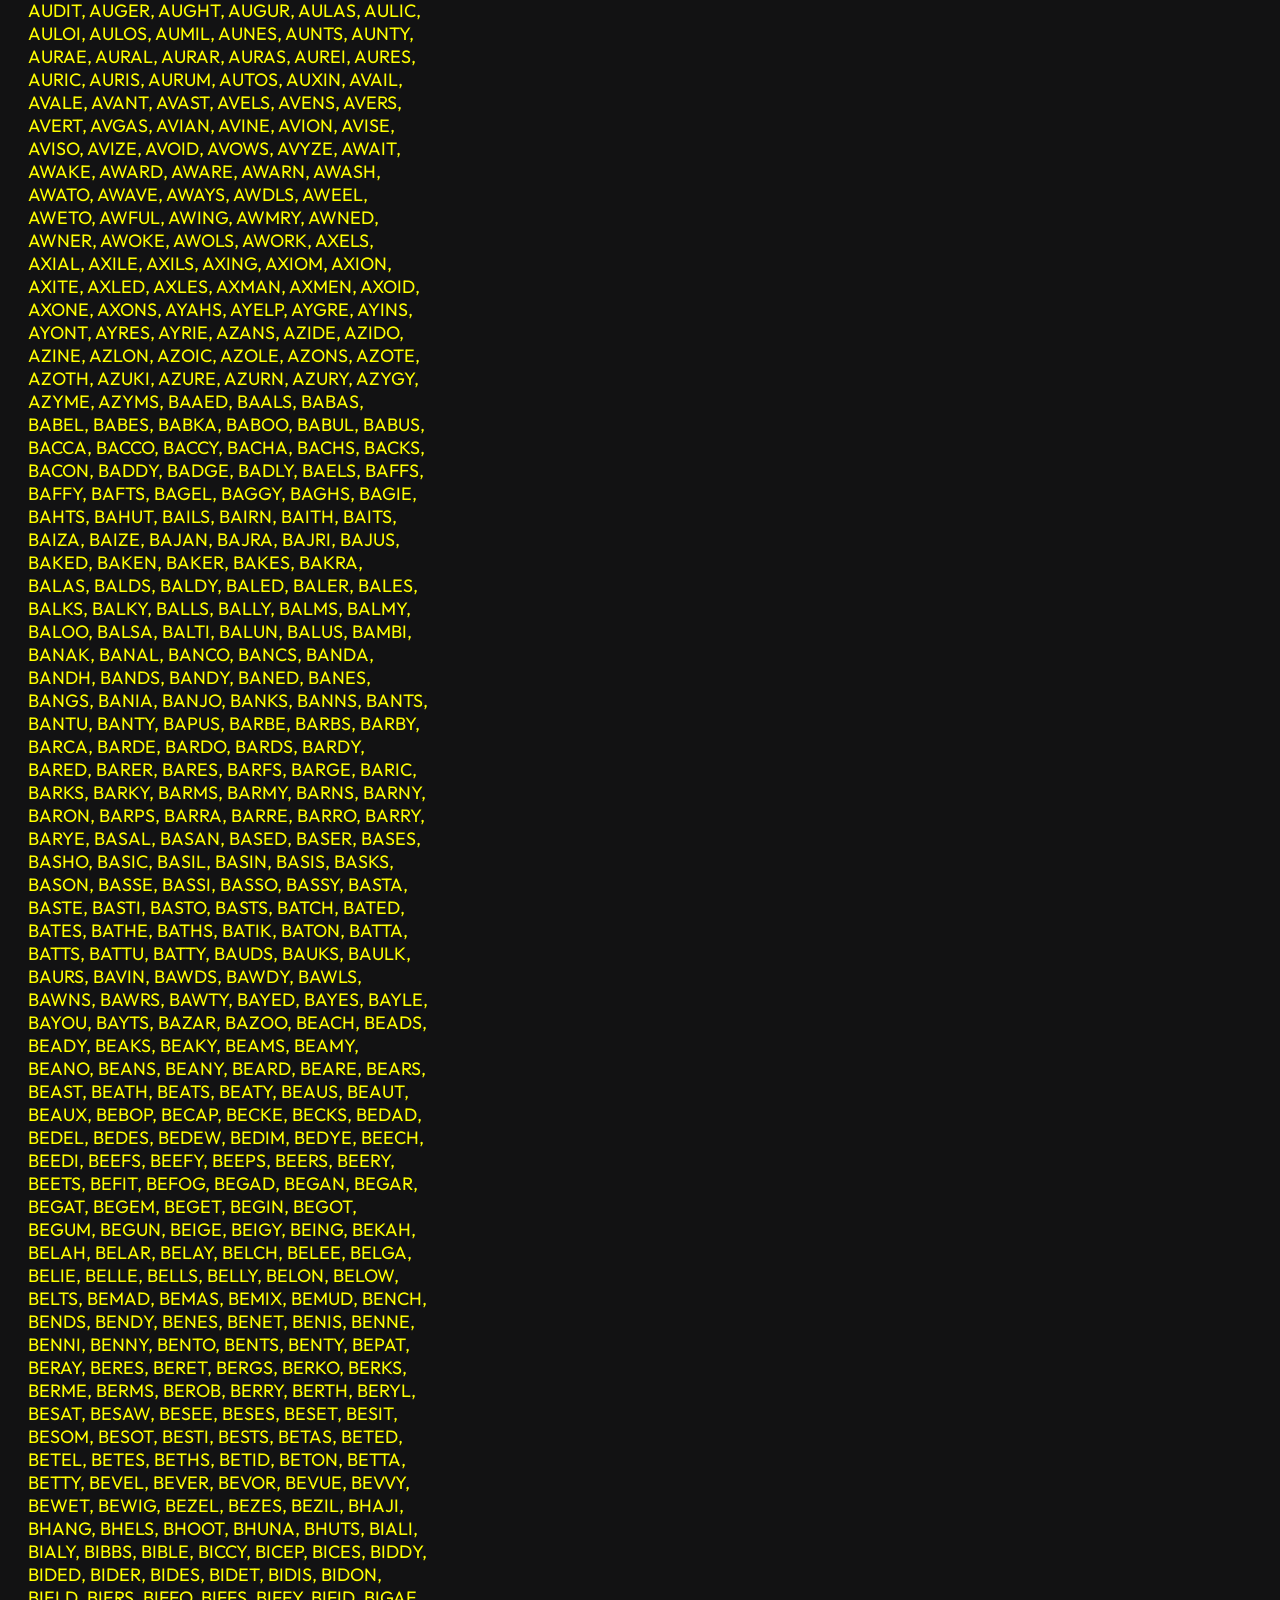
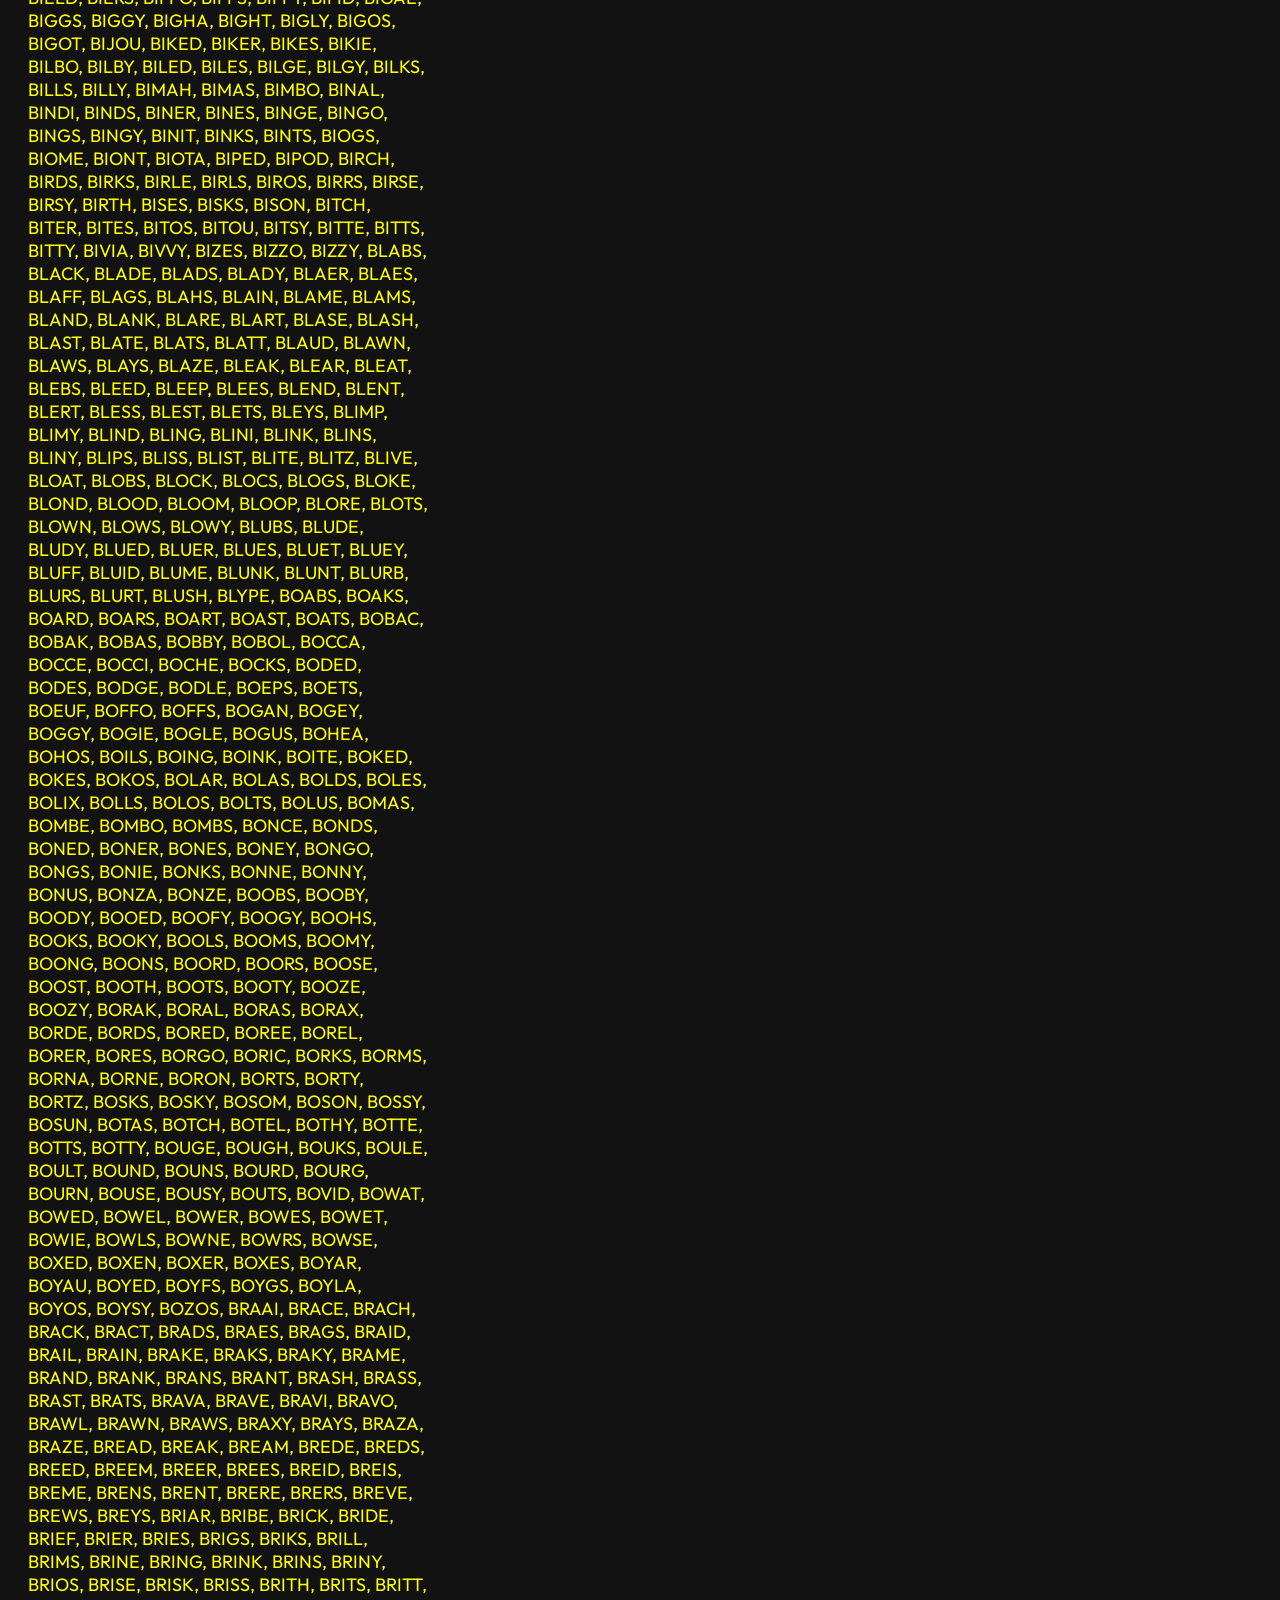
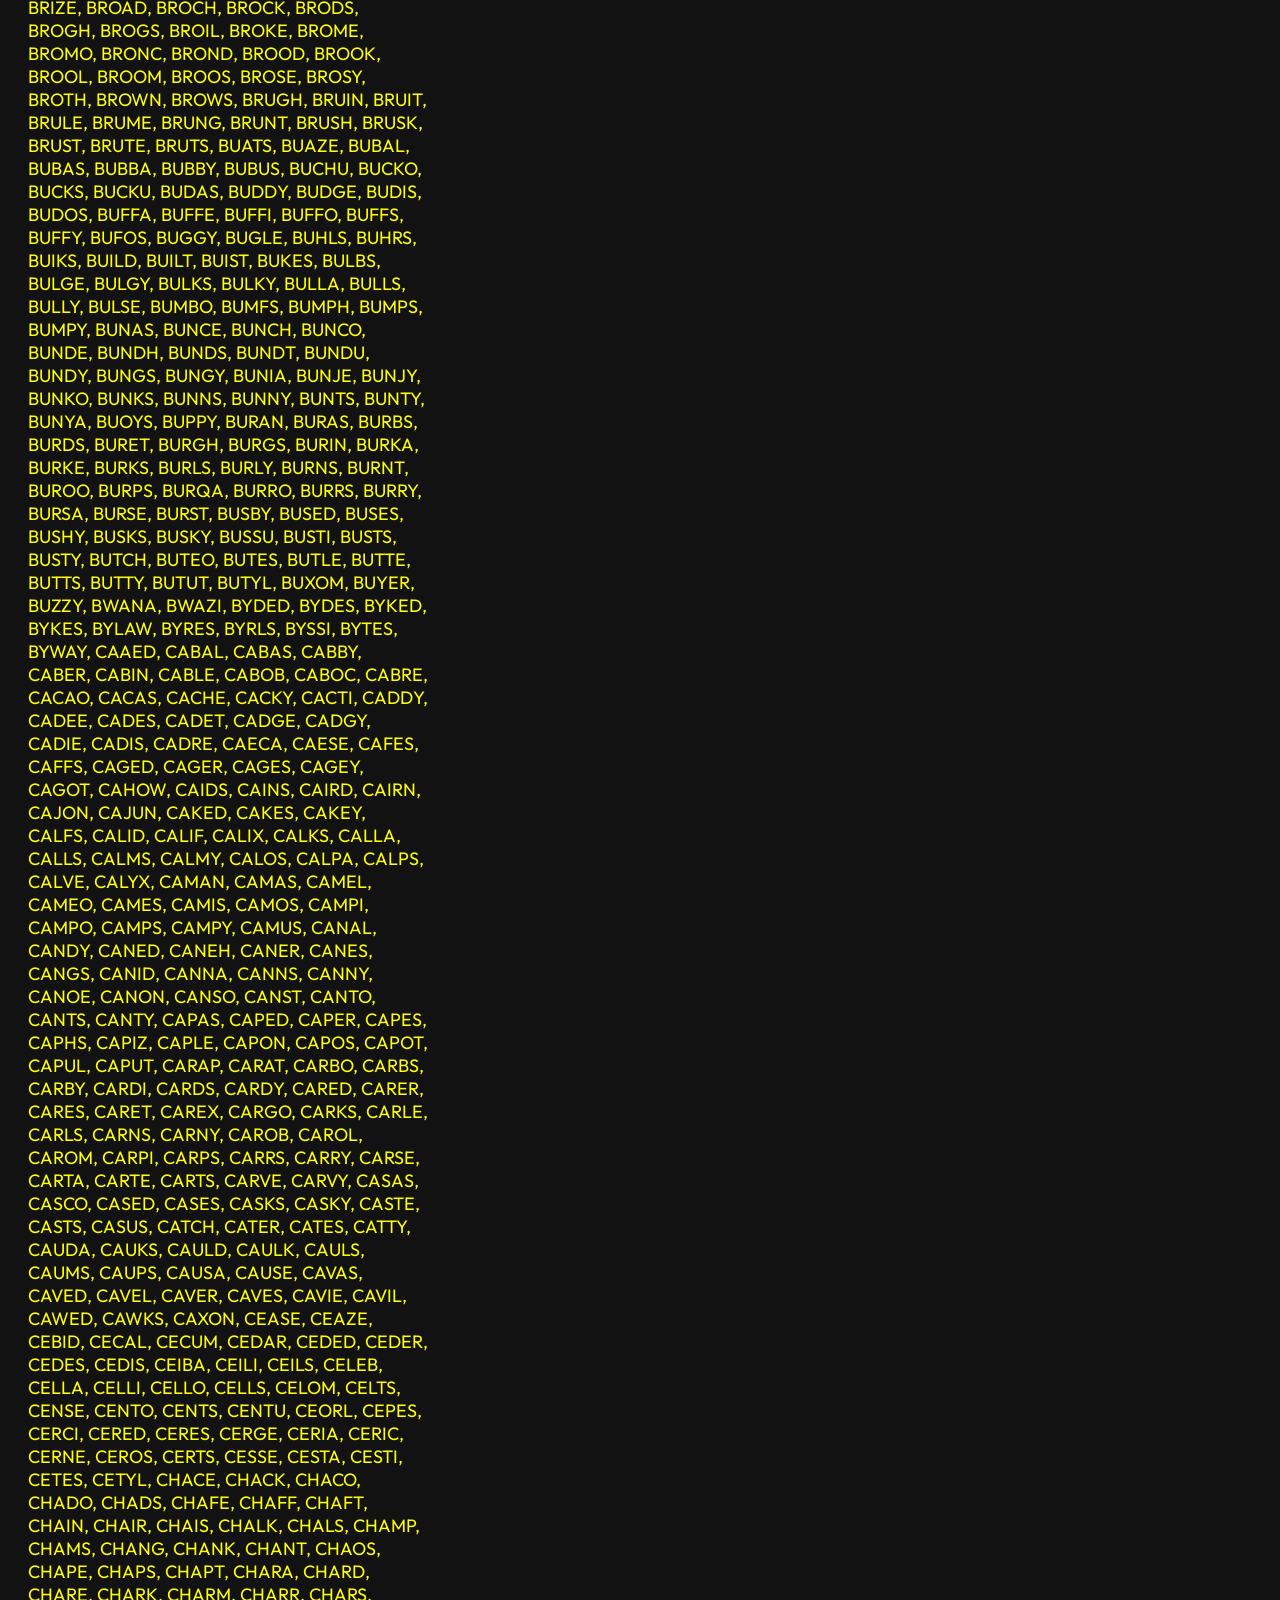
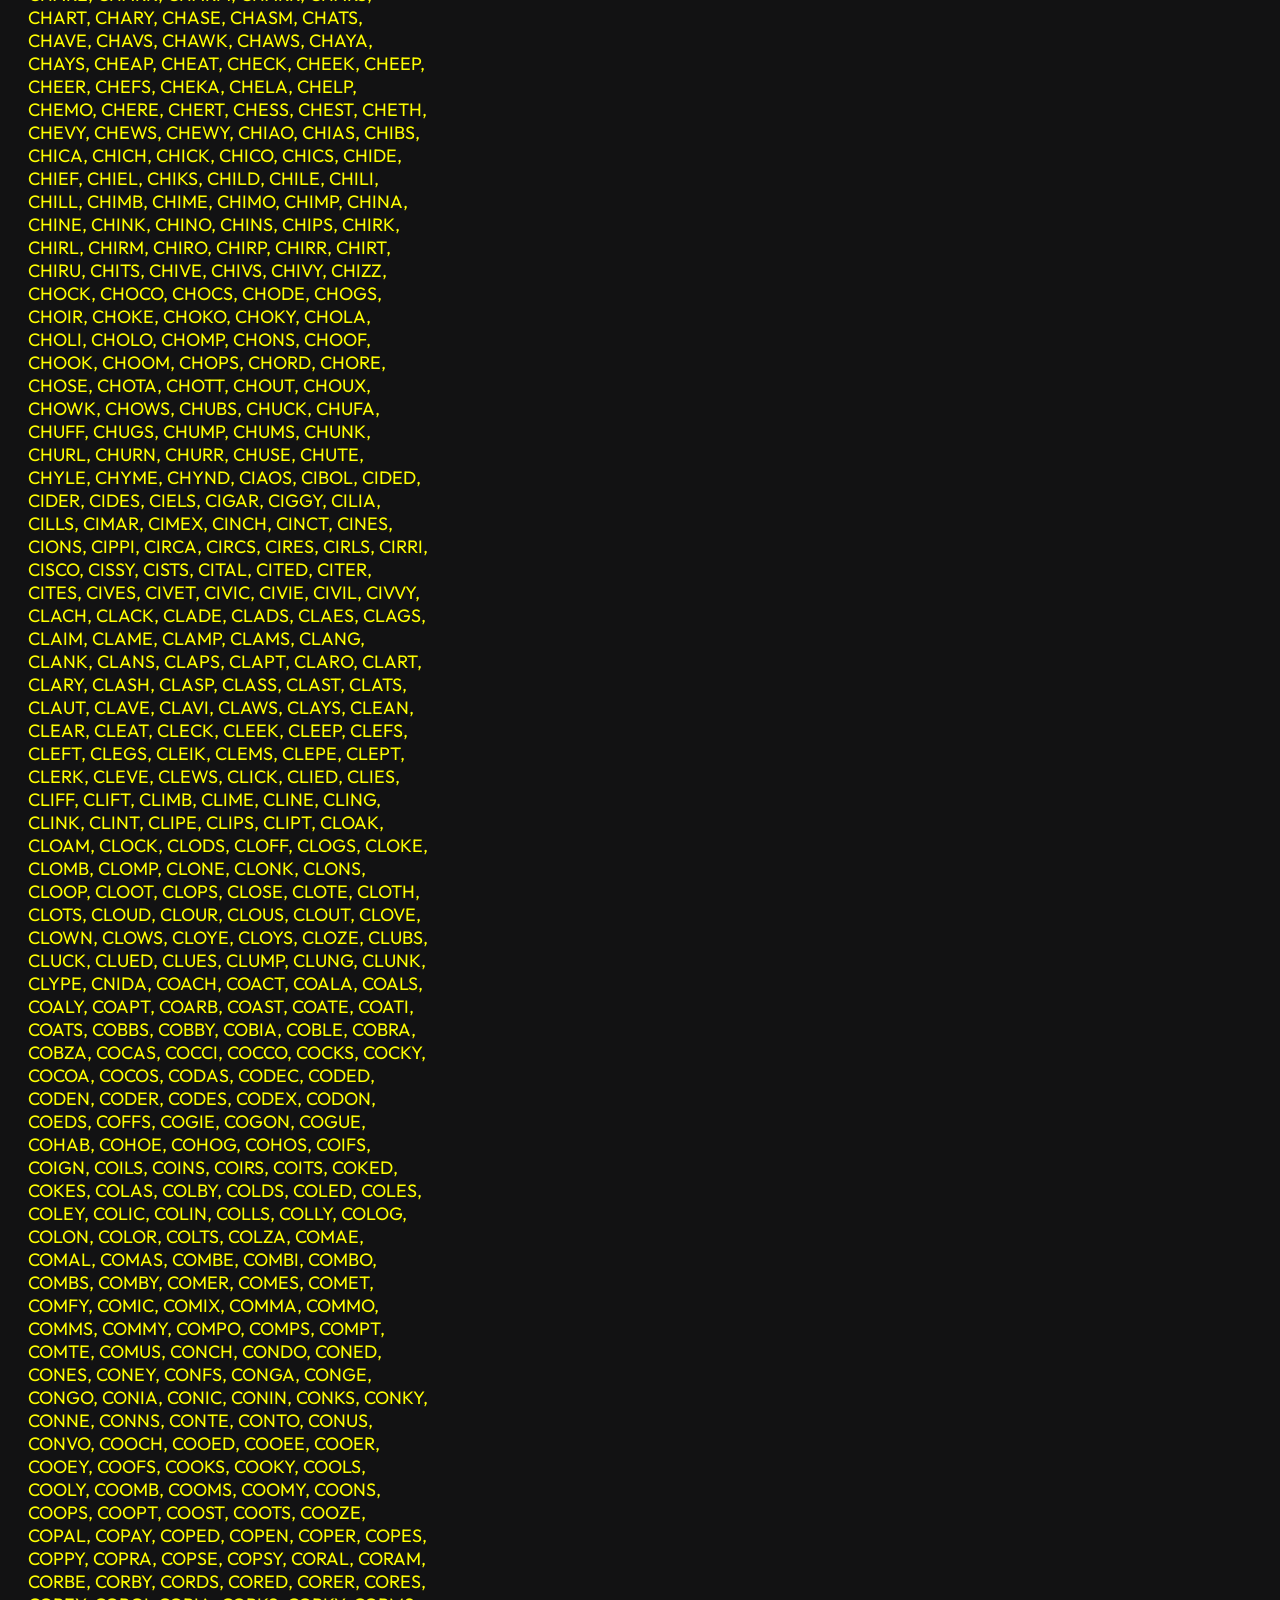
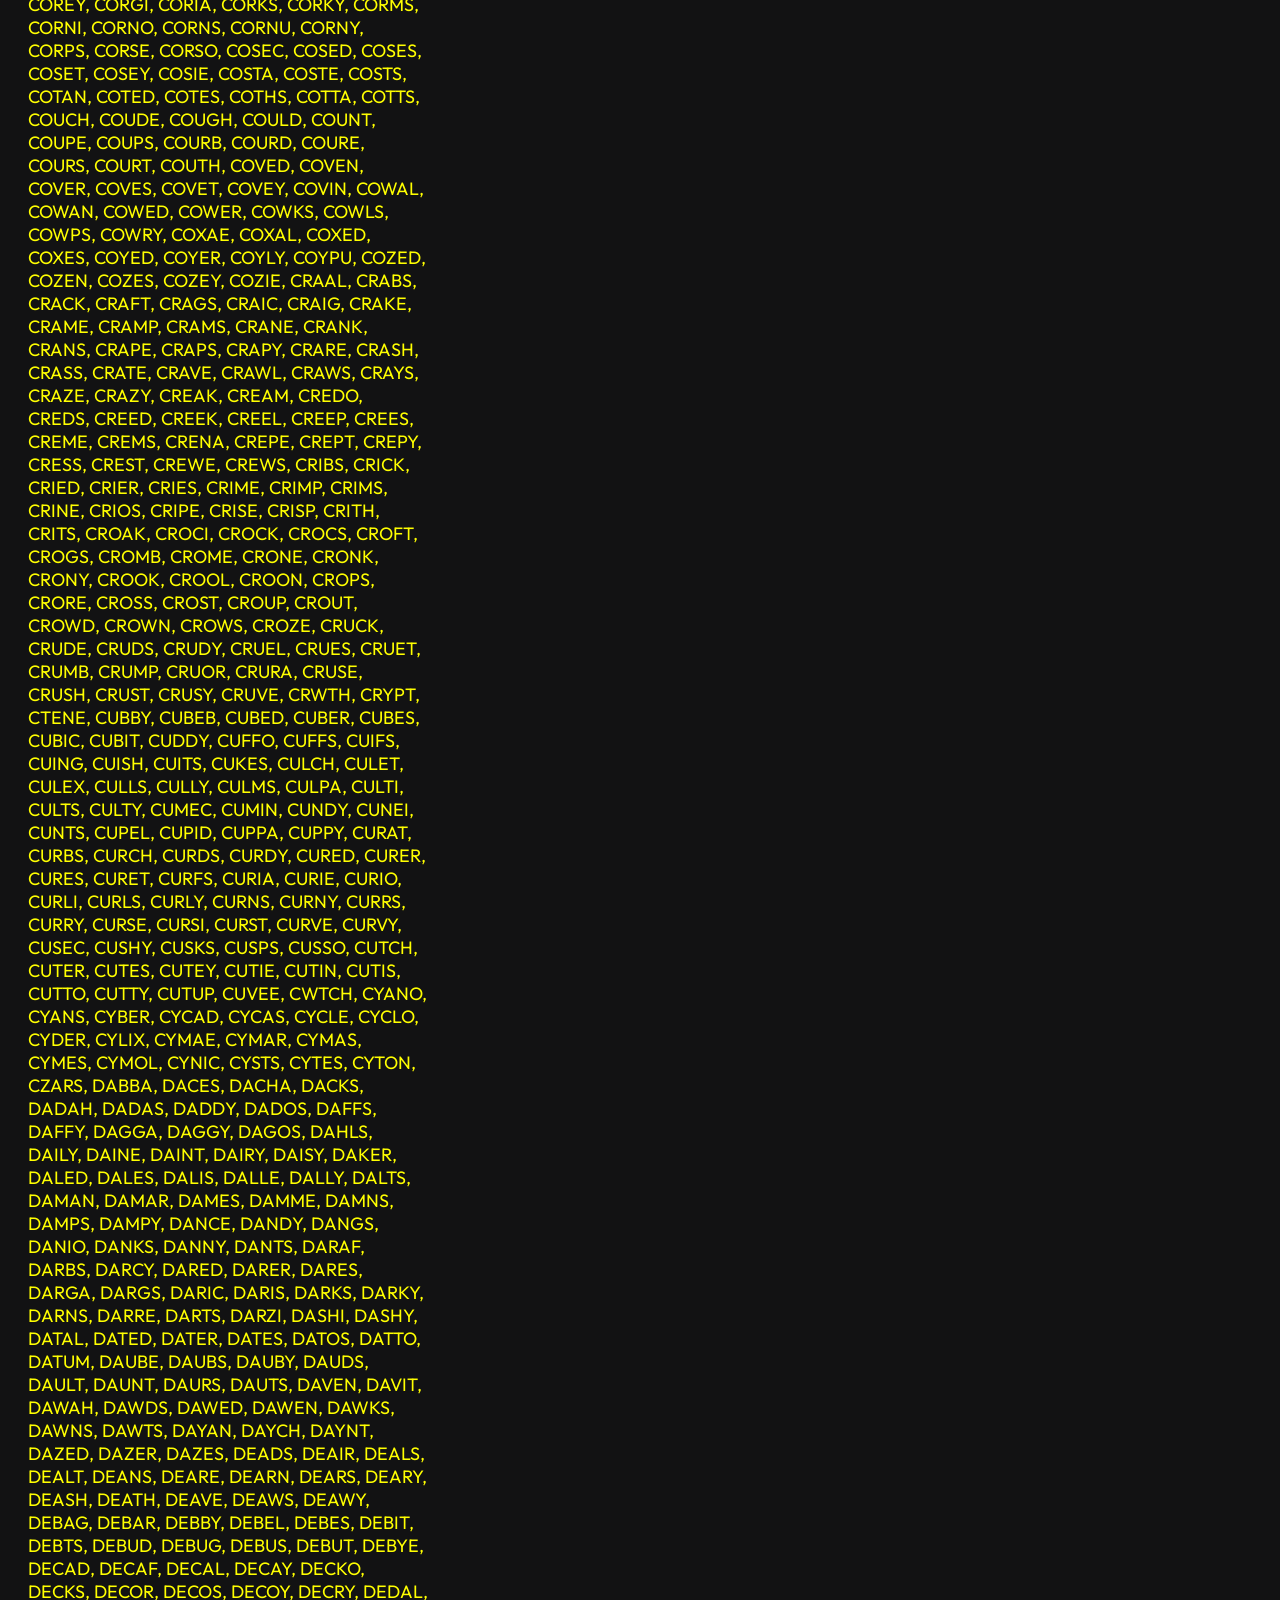
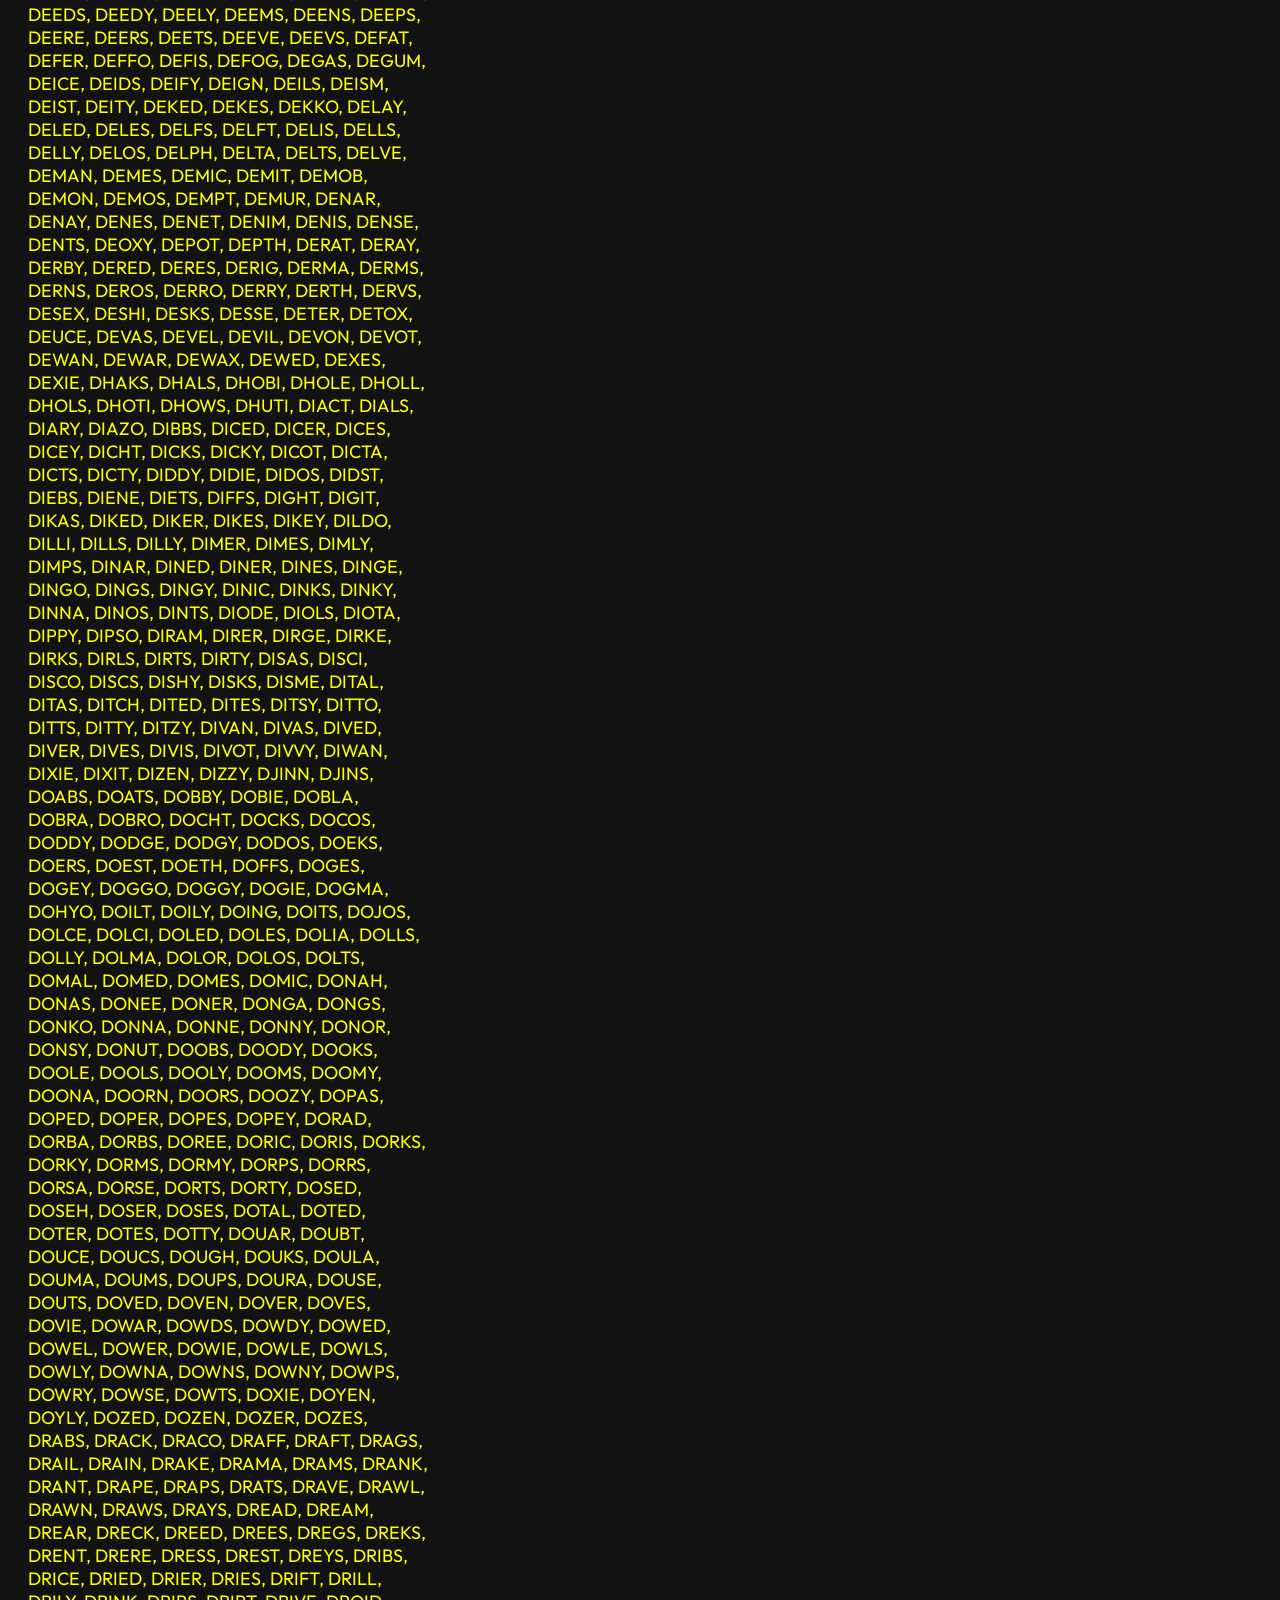
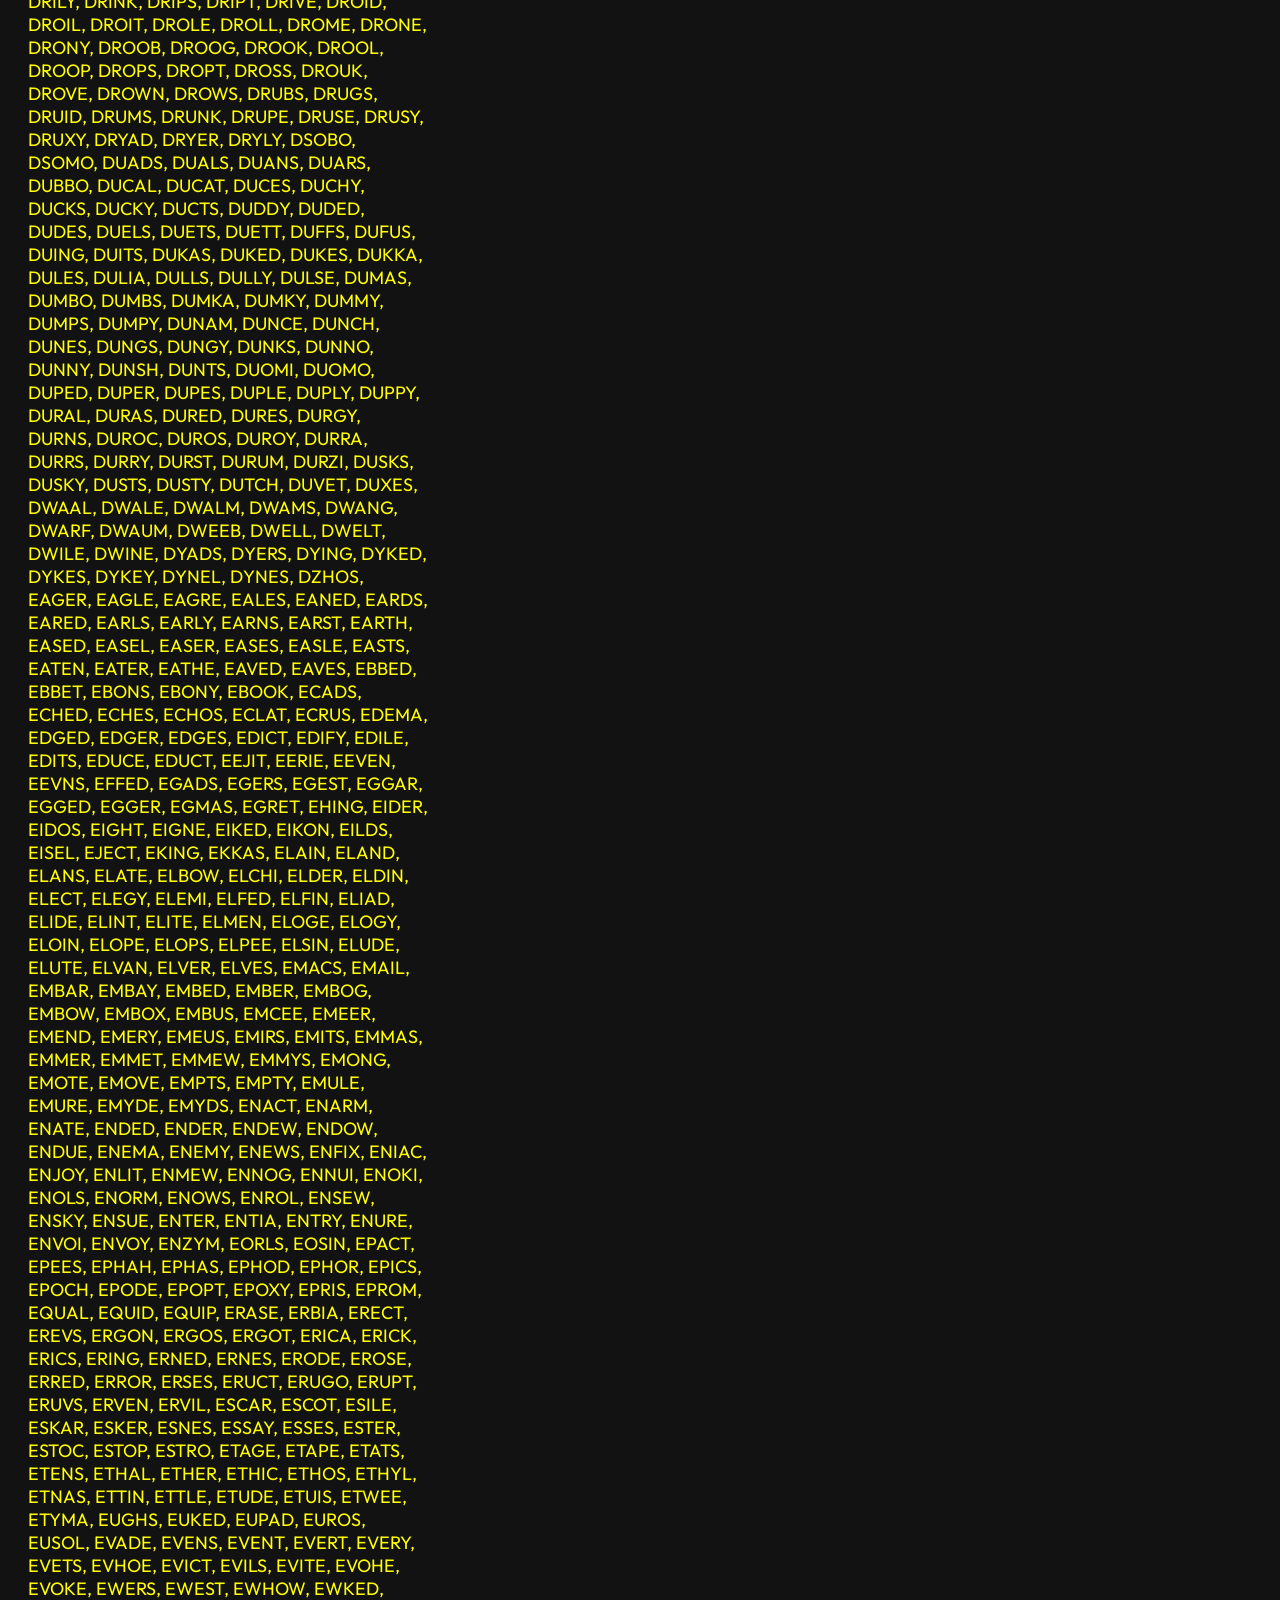
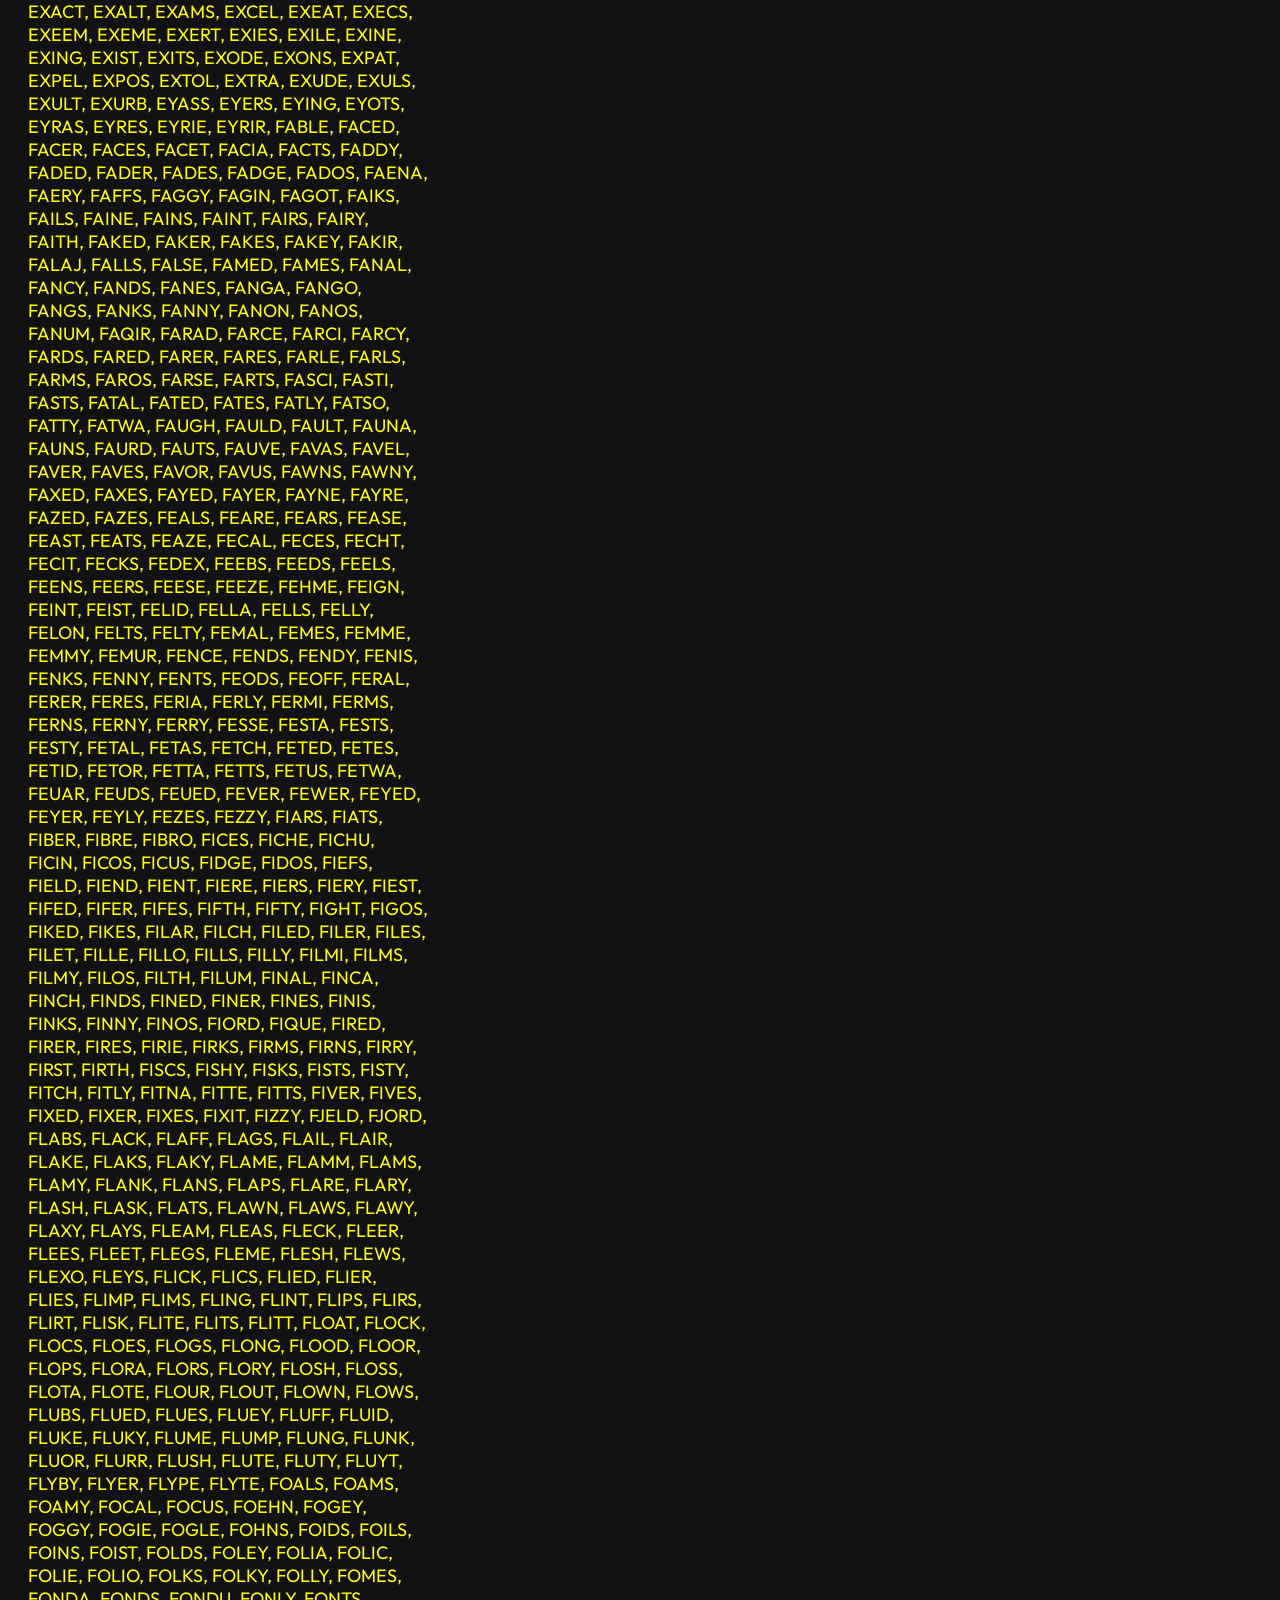
==== commit 3c6fd035: "feat: added logo, working on chrome scripting" ====
--- a/index.html
+++ b/index.html
@@ -8,6 +8,8 @@
 </head>
 <body style="">
     <h1 id="Head">Wordle Assistant</h1>
+
+    <a href="https://www.nytimes.com/games/wordle" class="linkToWordle" target="_blank">Go To Today's Wordle</a>
 
     <h2>Correct Letters</h2>
     <span class="letter-group">
--- a/style.css
+++ b/style.css
@@ -111,4 +111,10 @@
     margin:0px;
     font-size: 18px;
     text-transform: uppercase;
+}
+
+.linkToWordle{
+    color: white;
+    font-size: 20px;
+    text-decoration: none;
 }
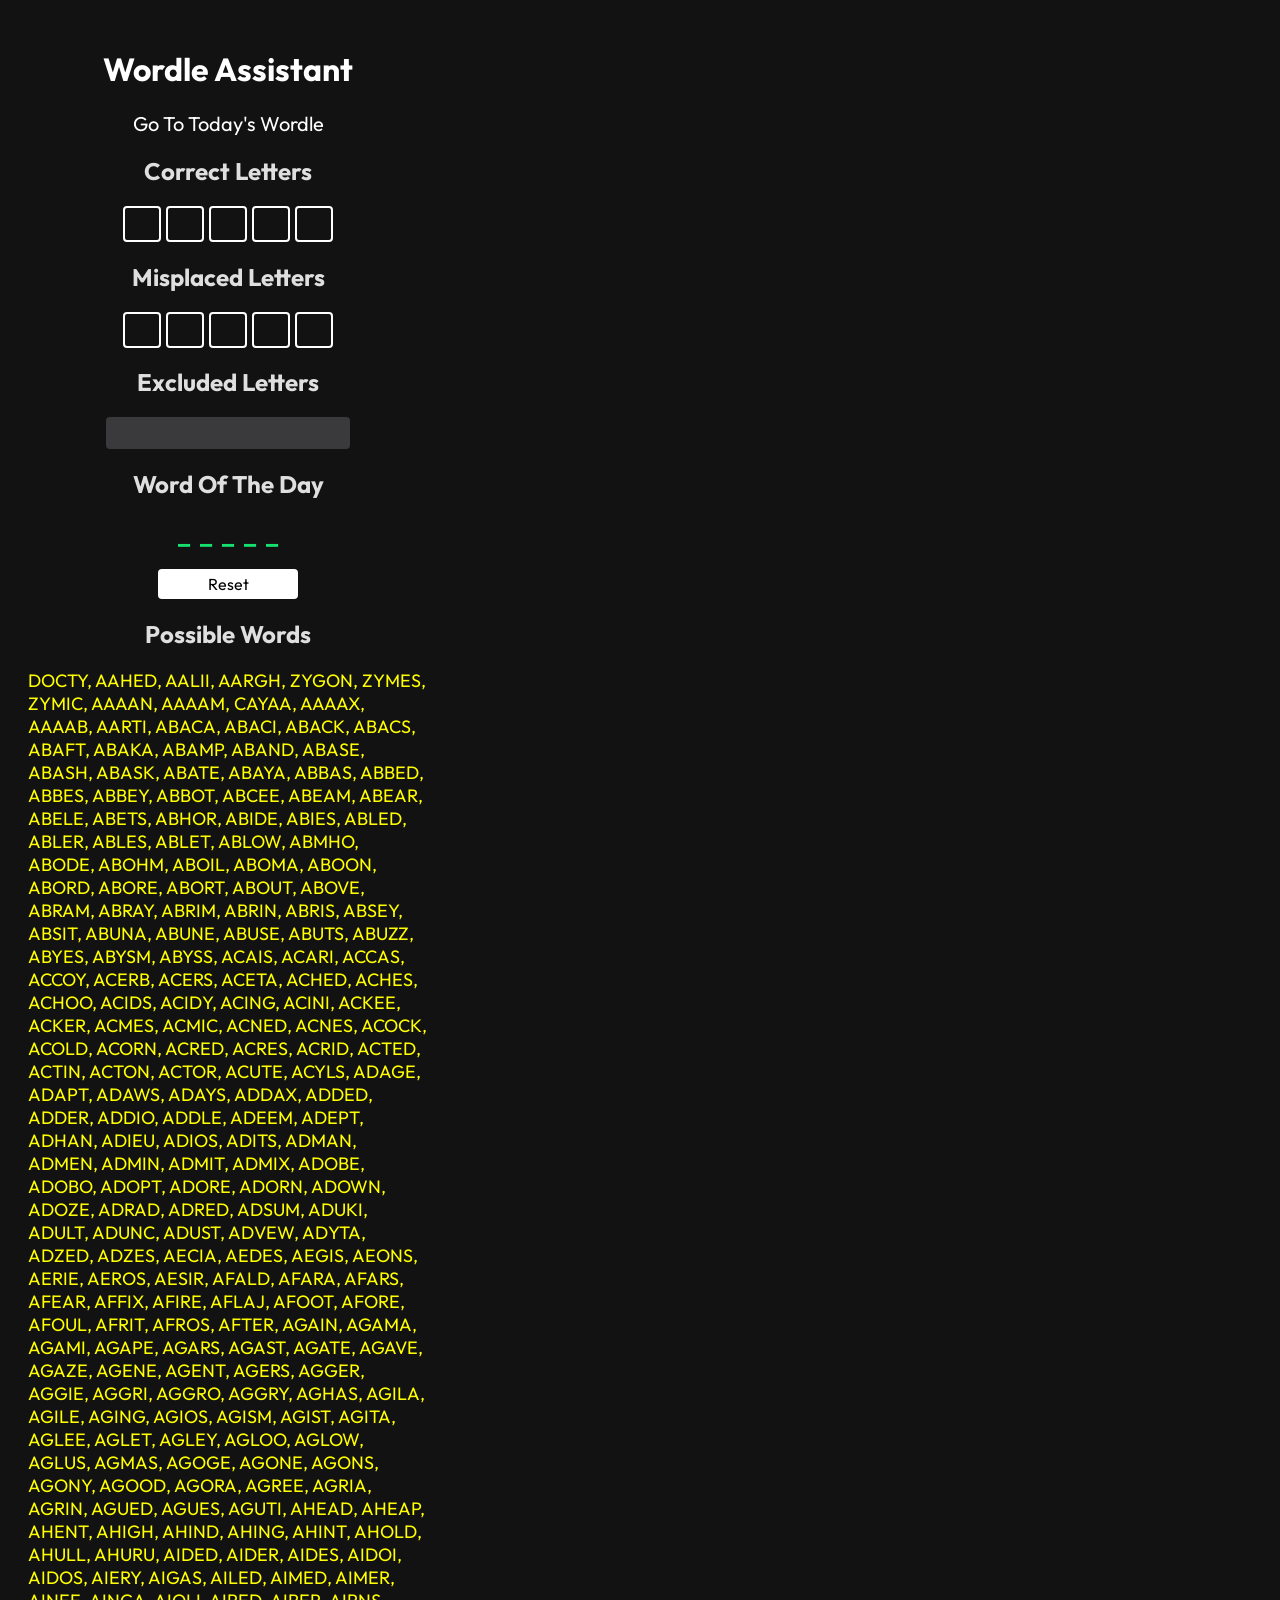
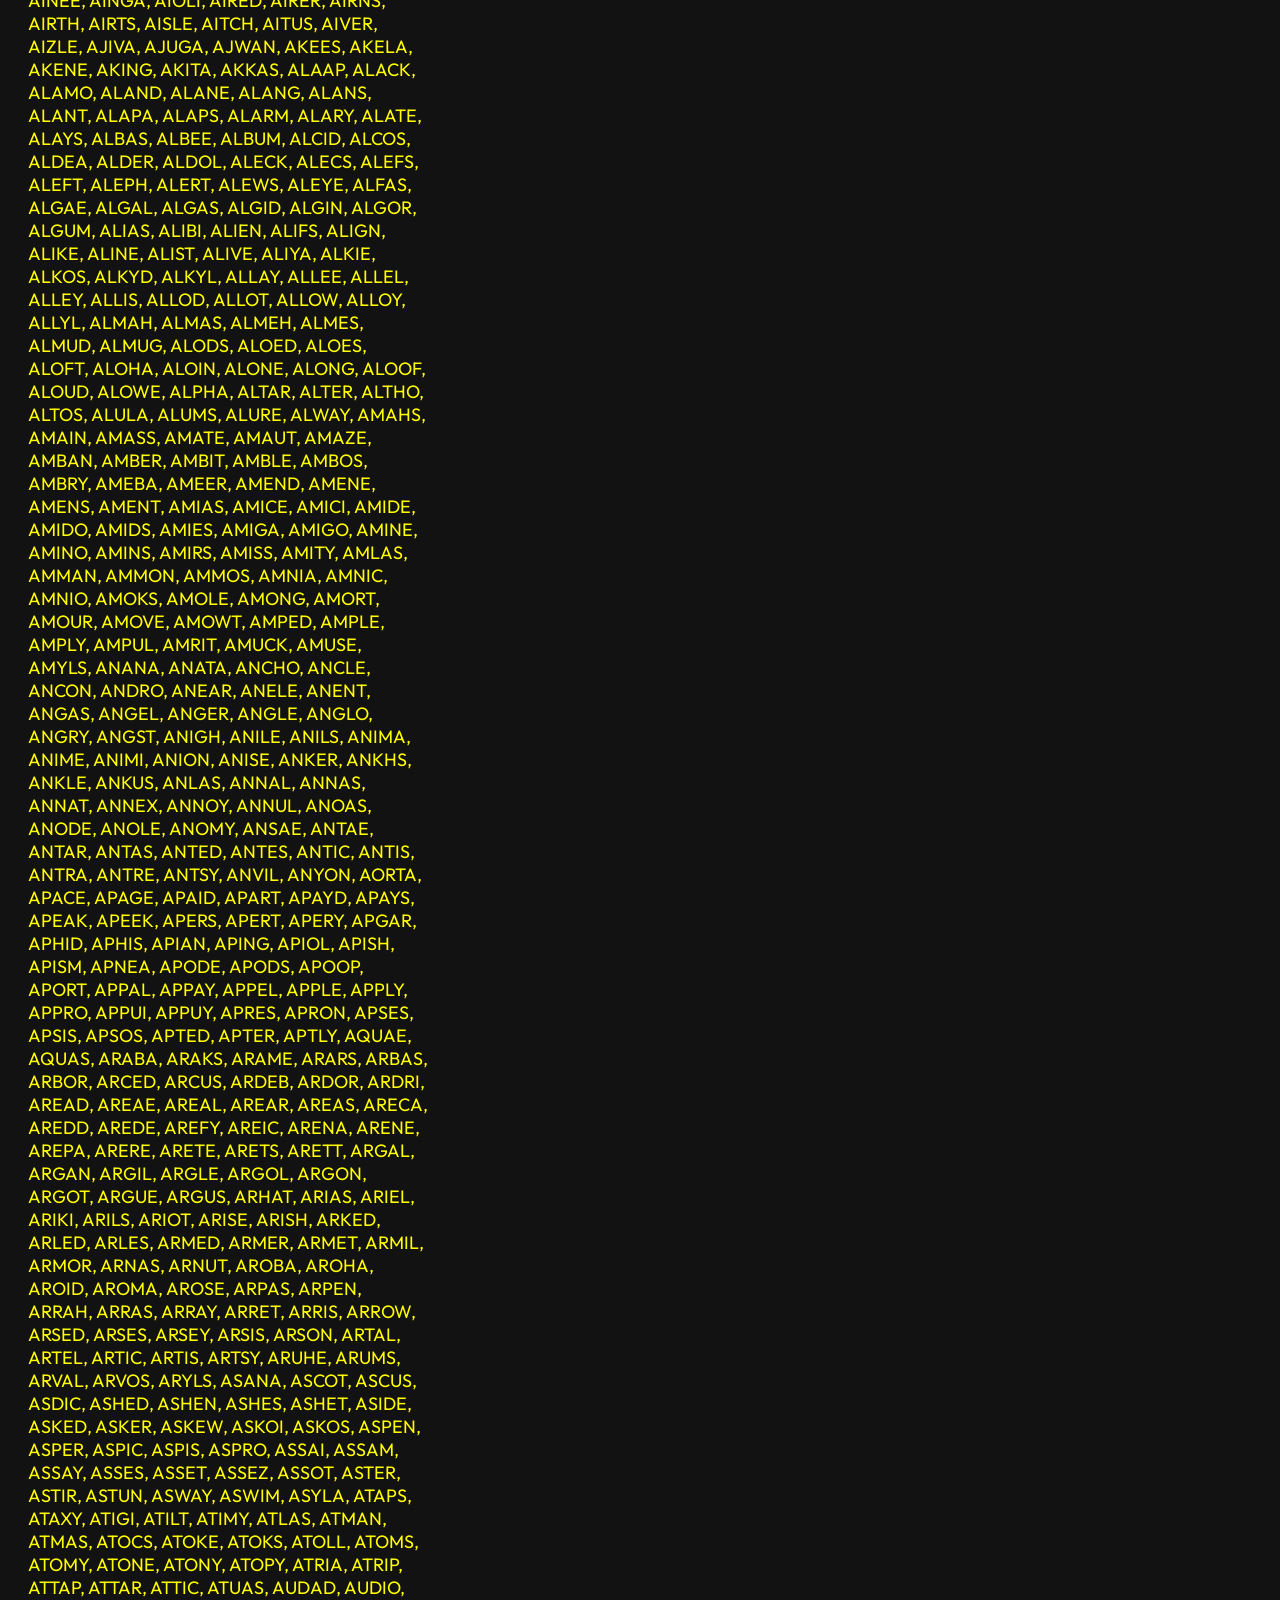
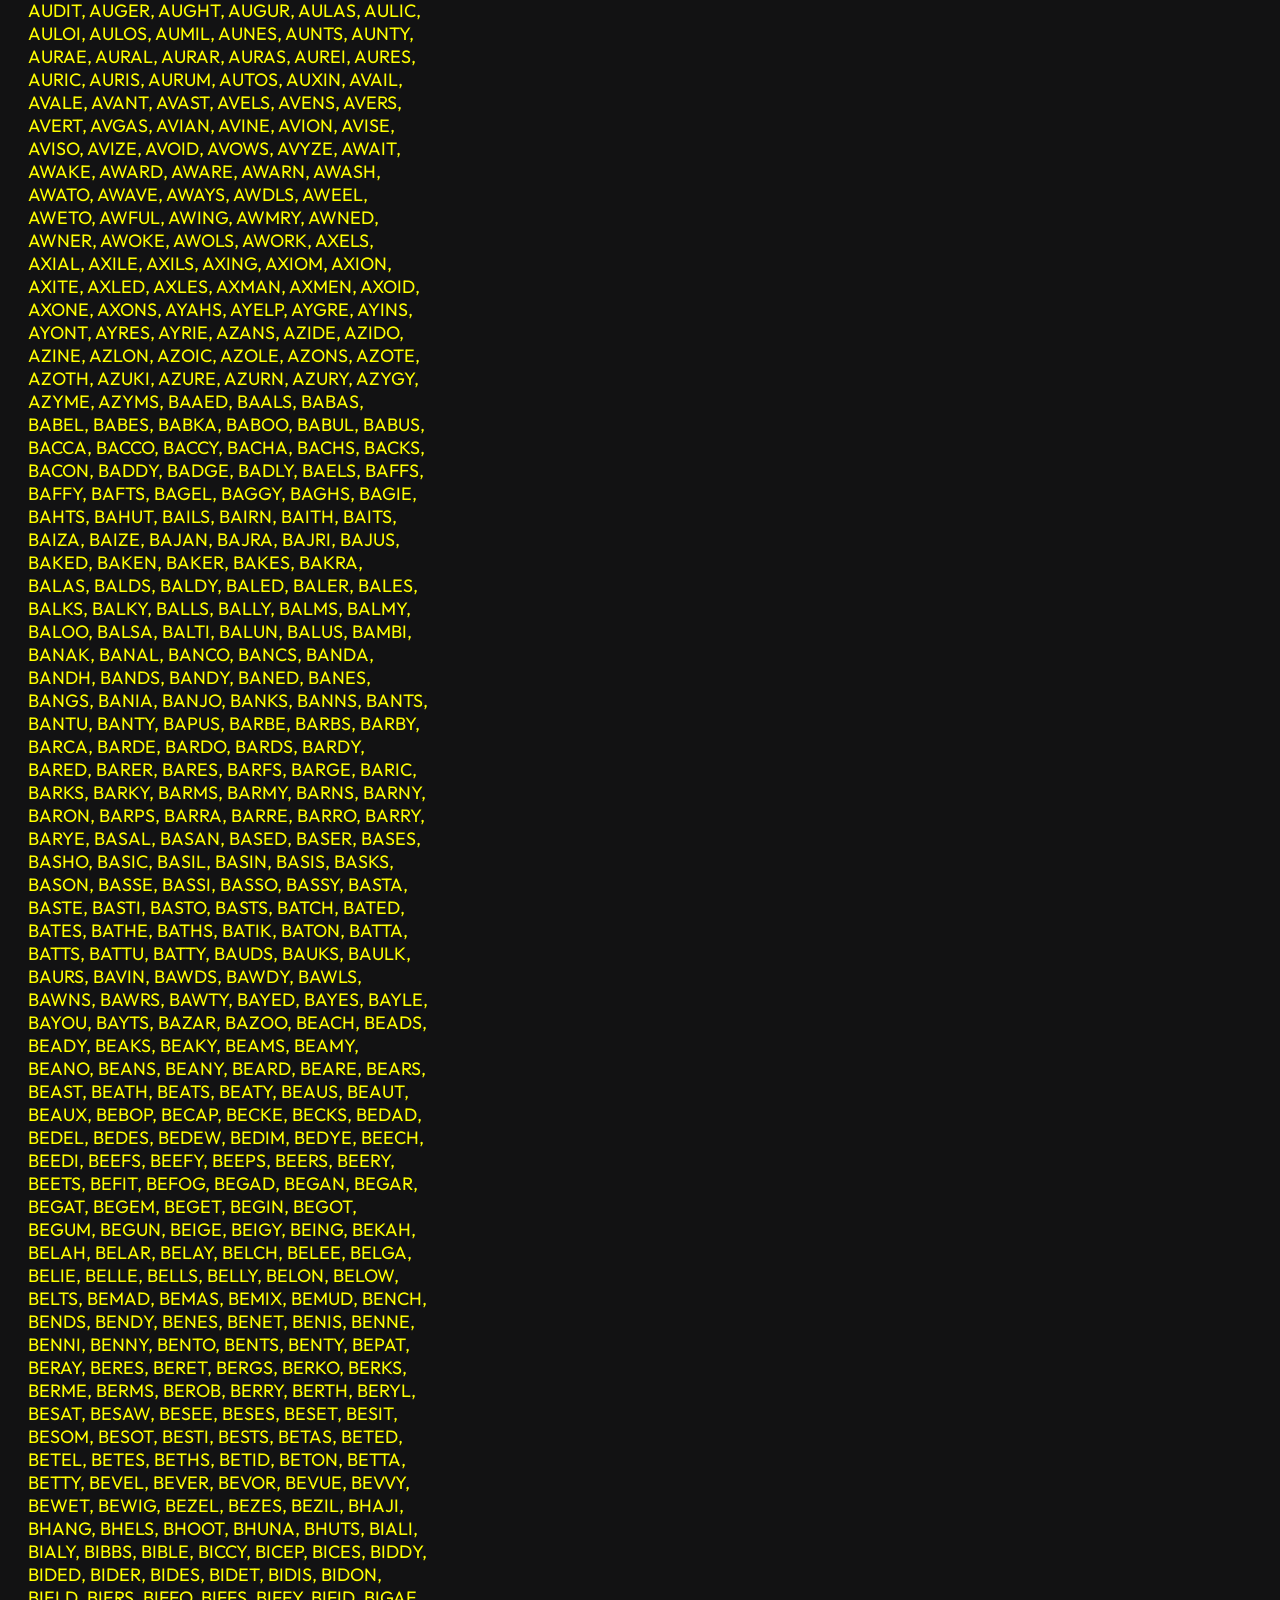
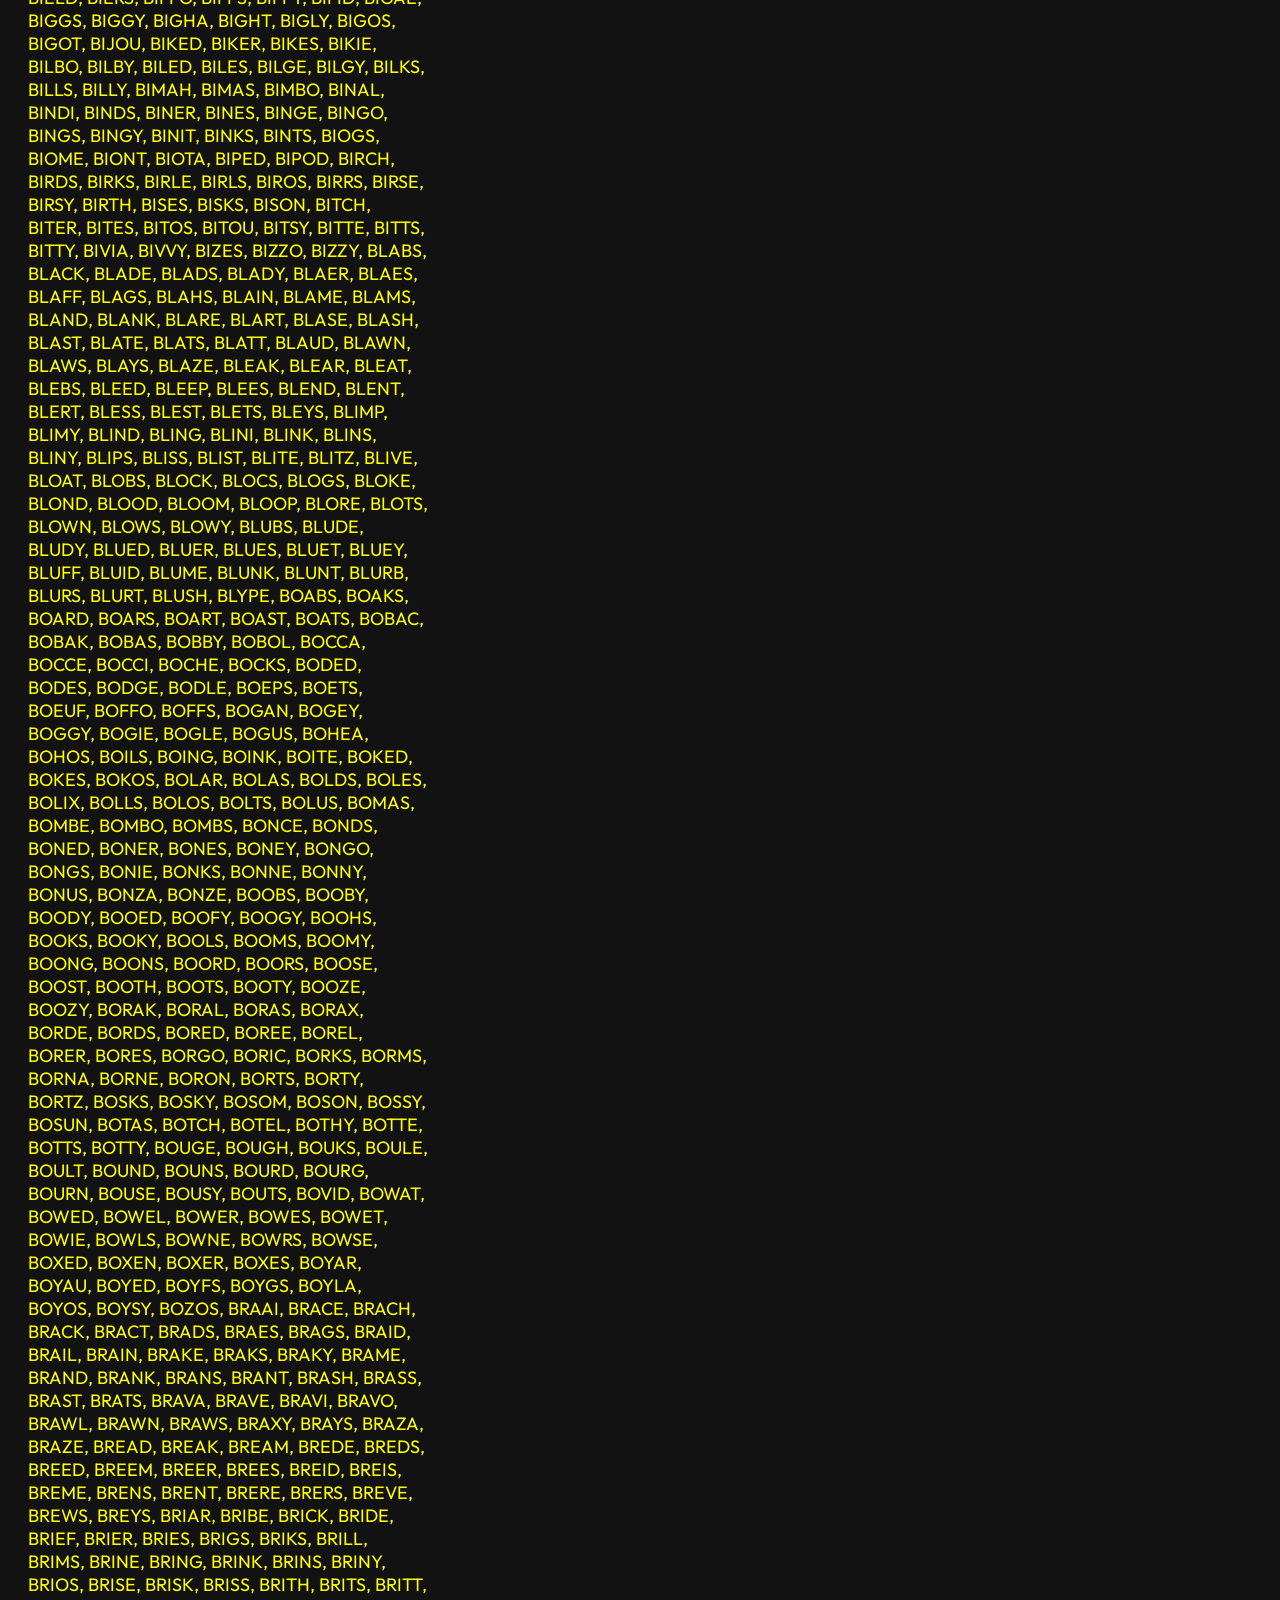
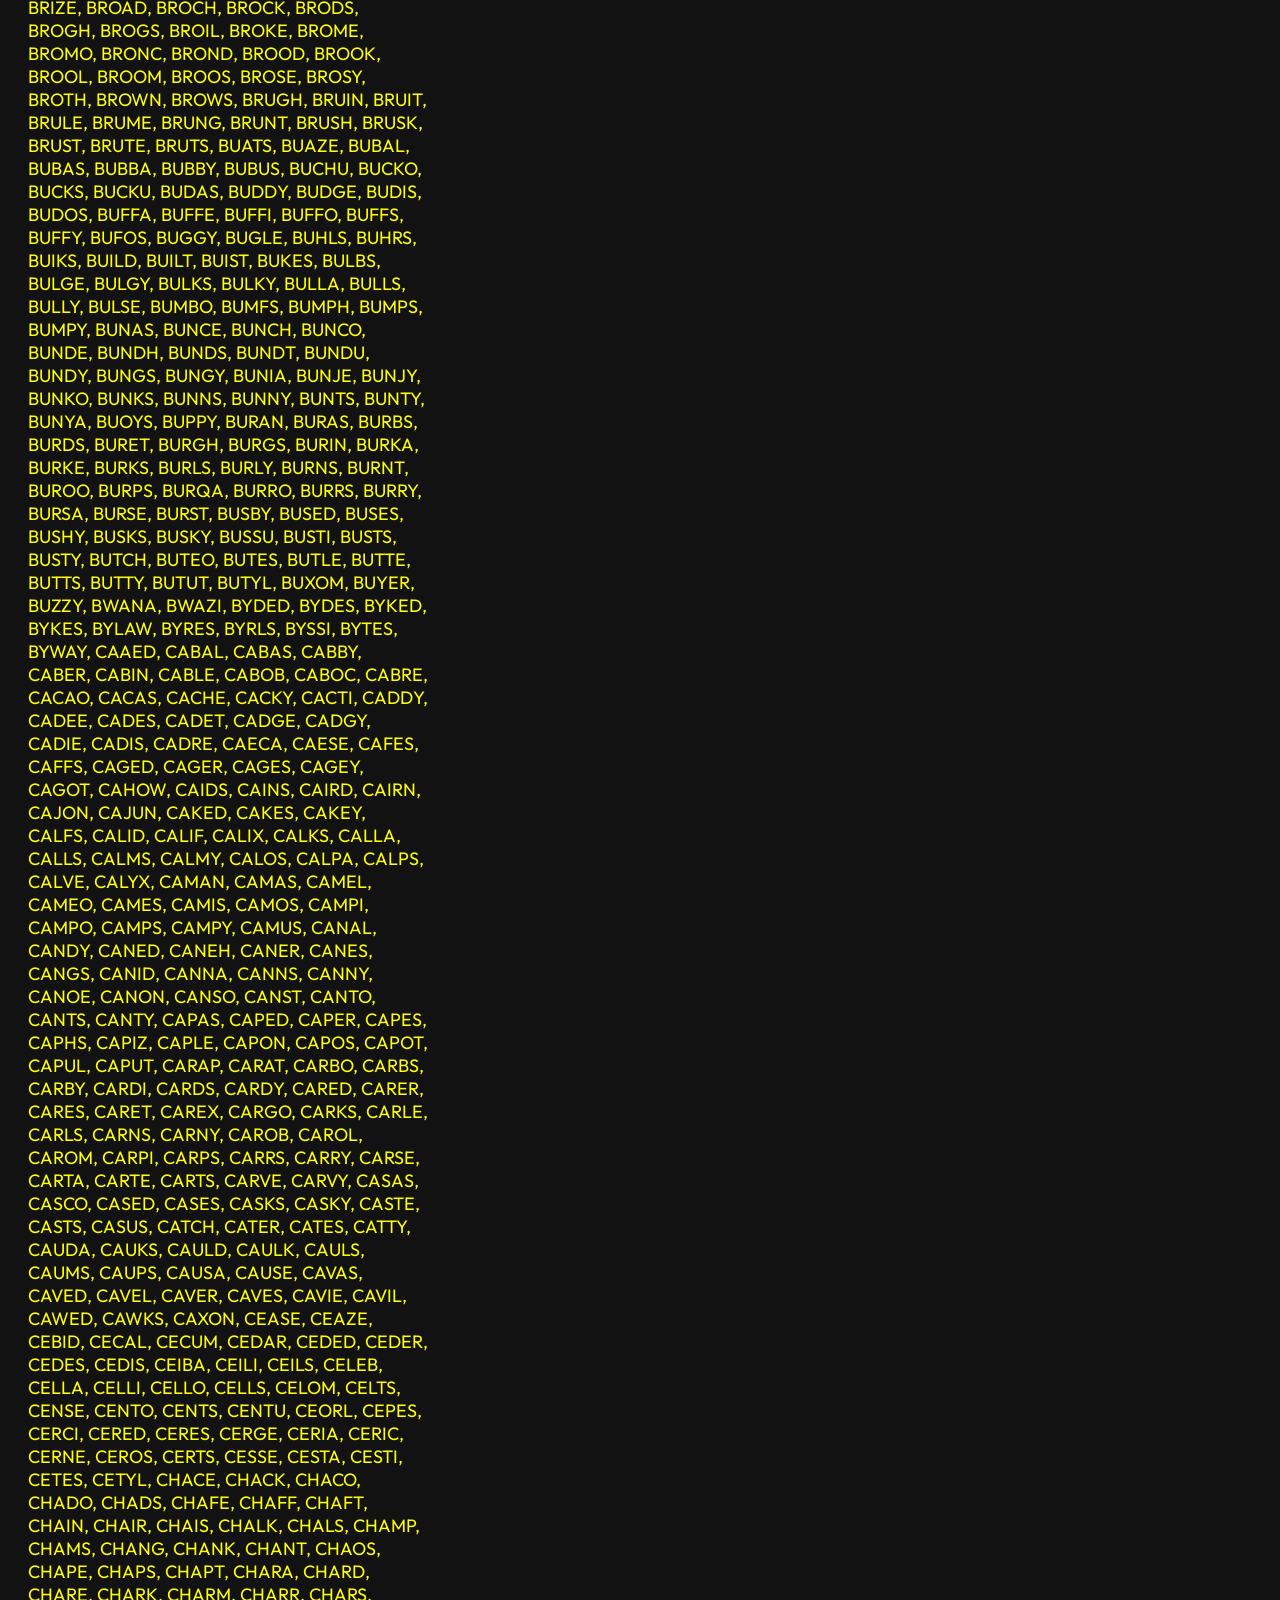
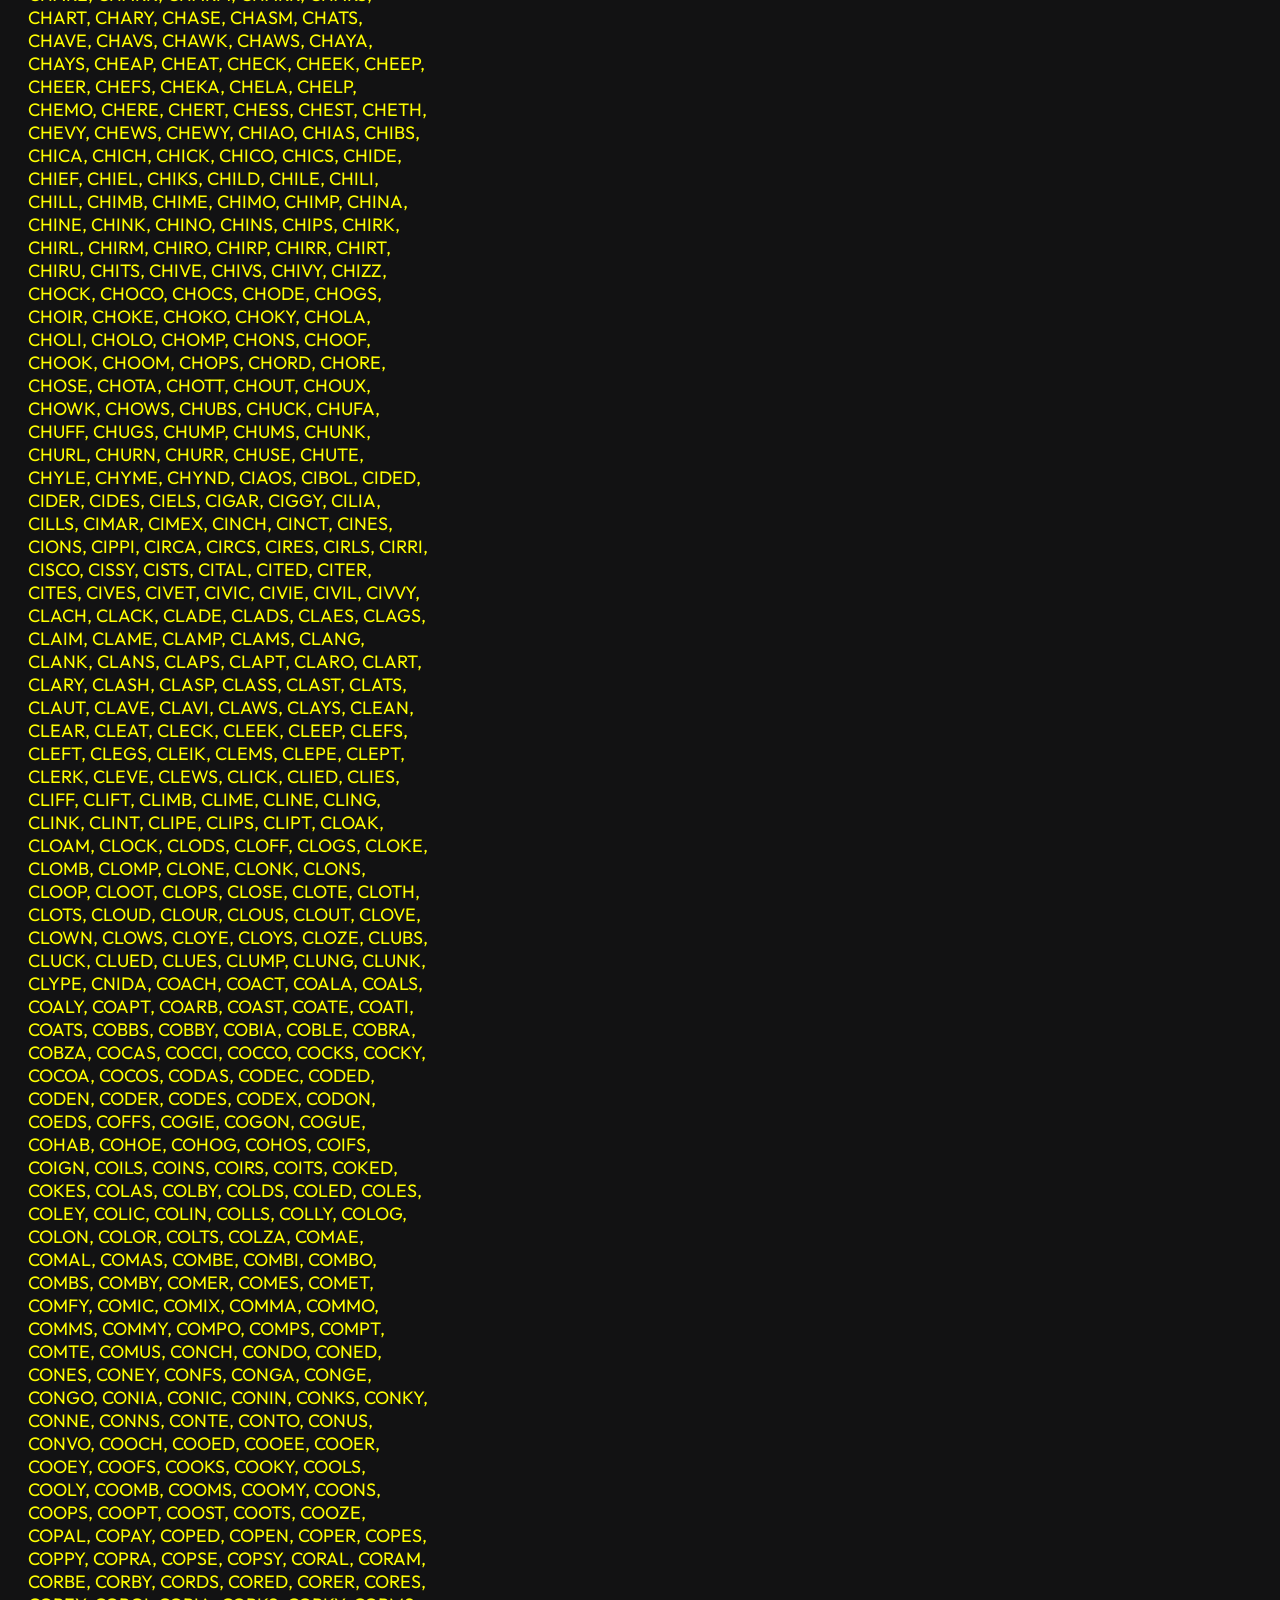
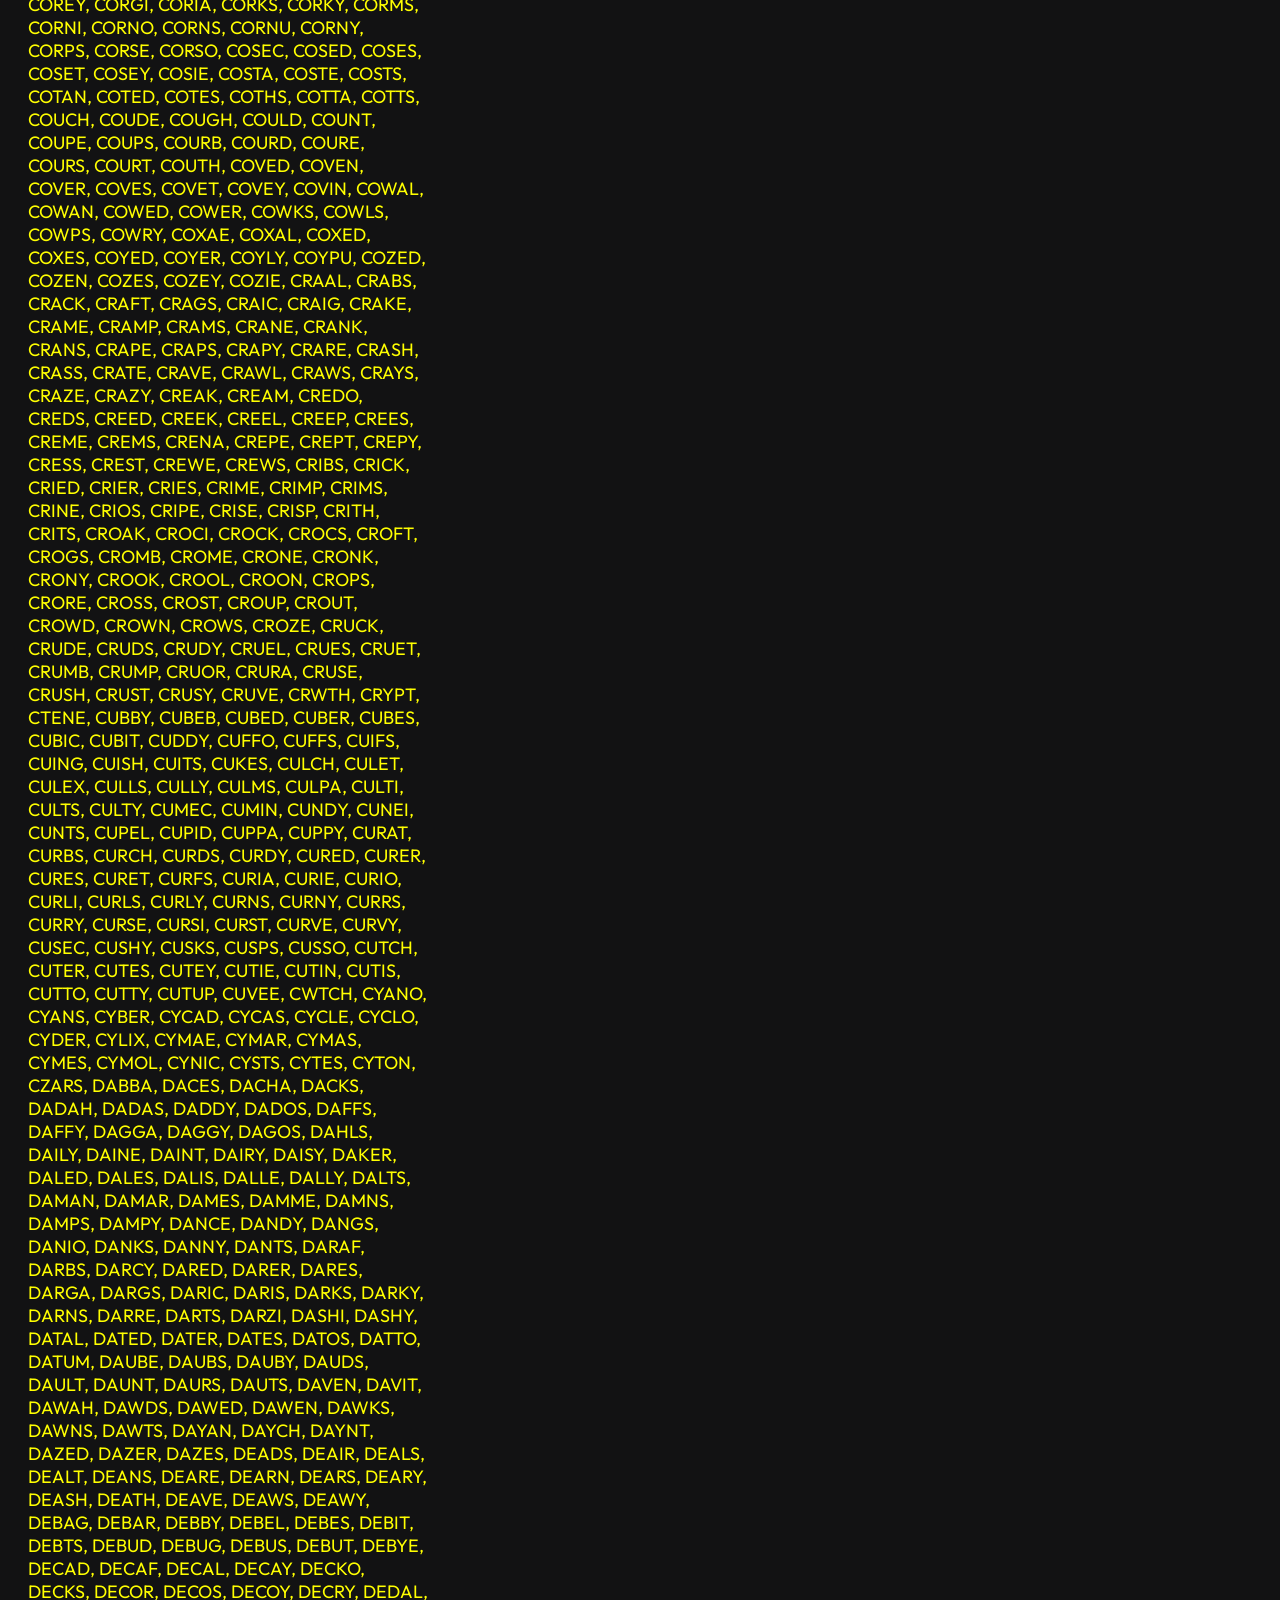
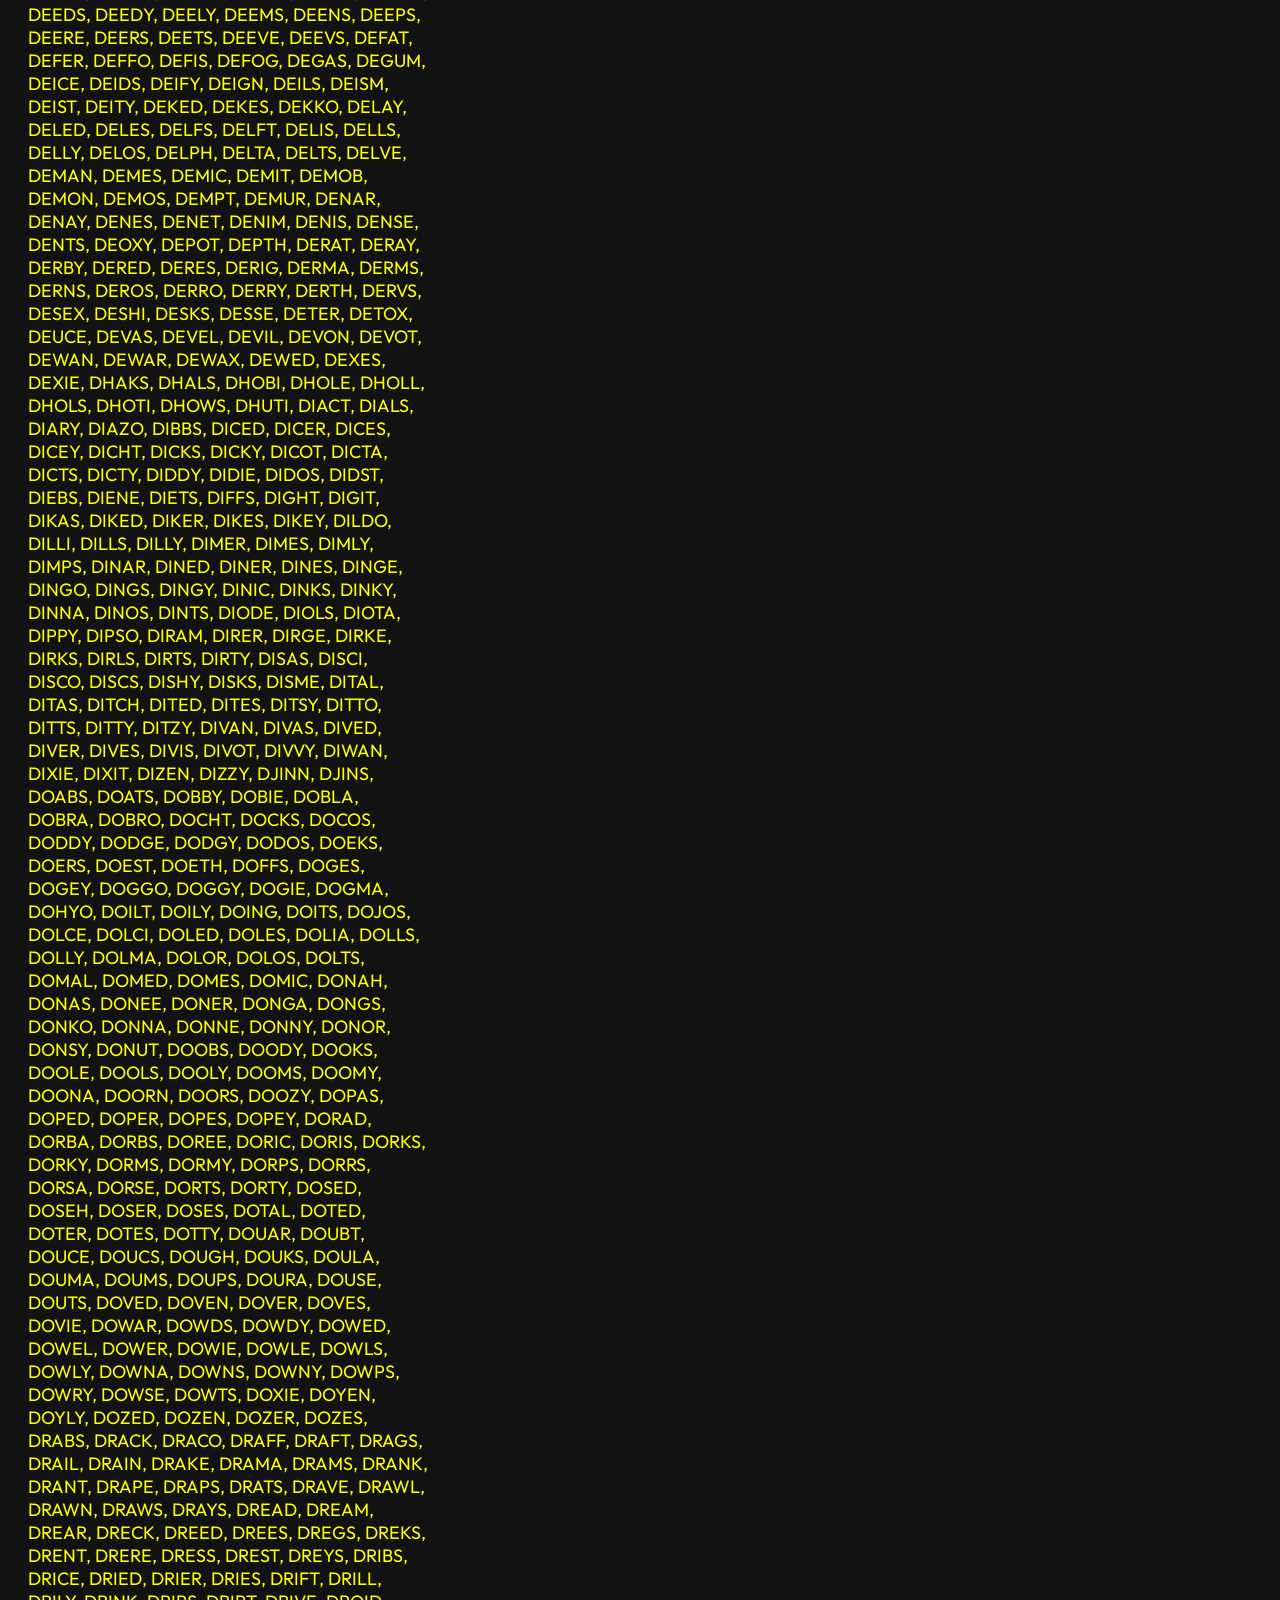
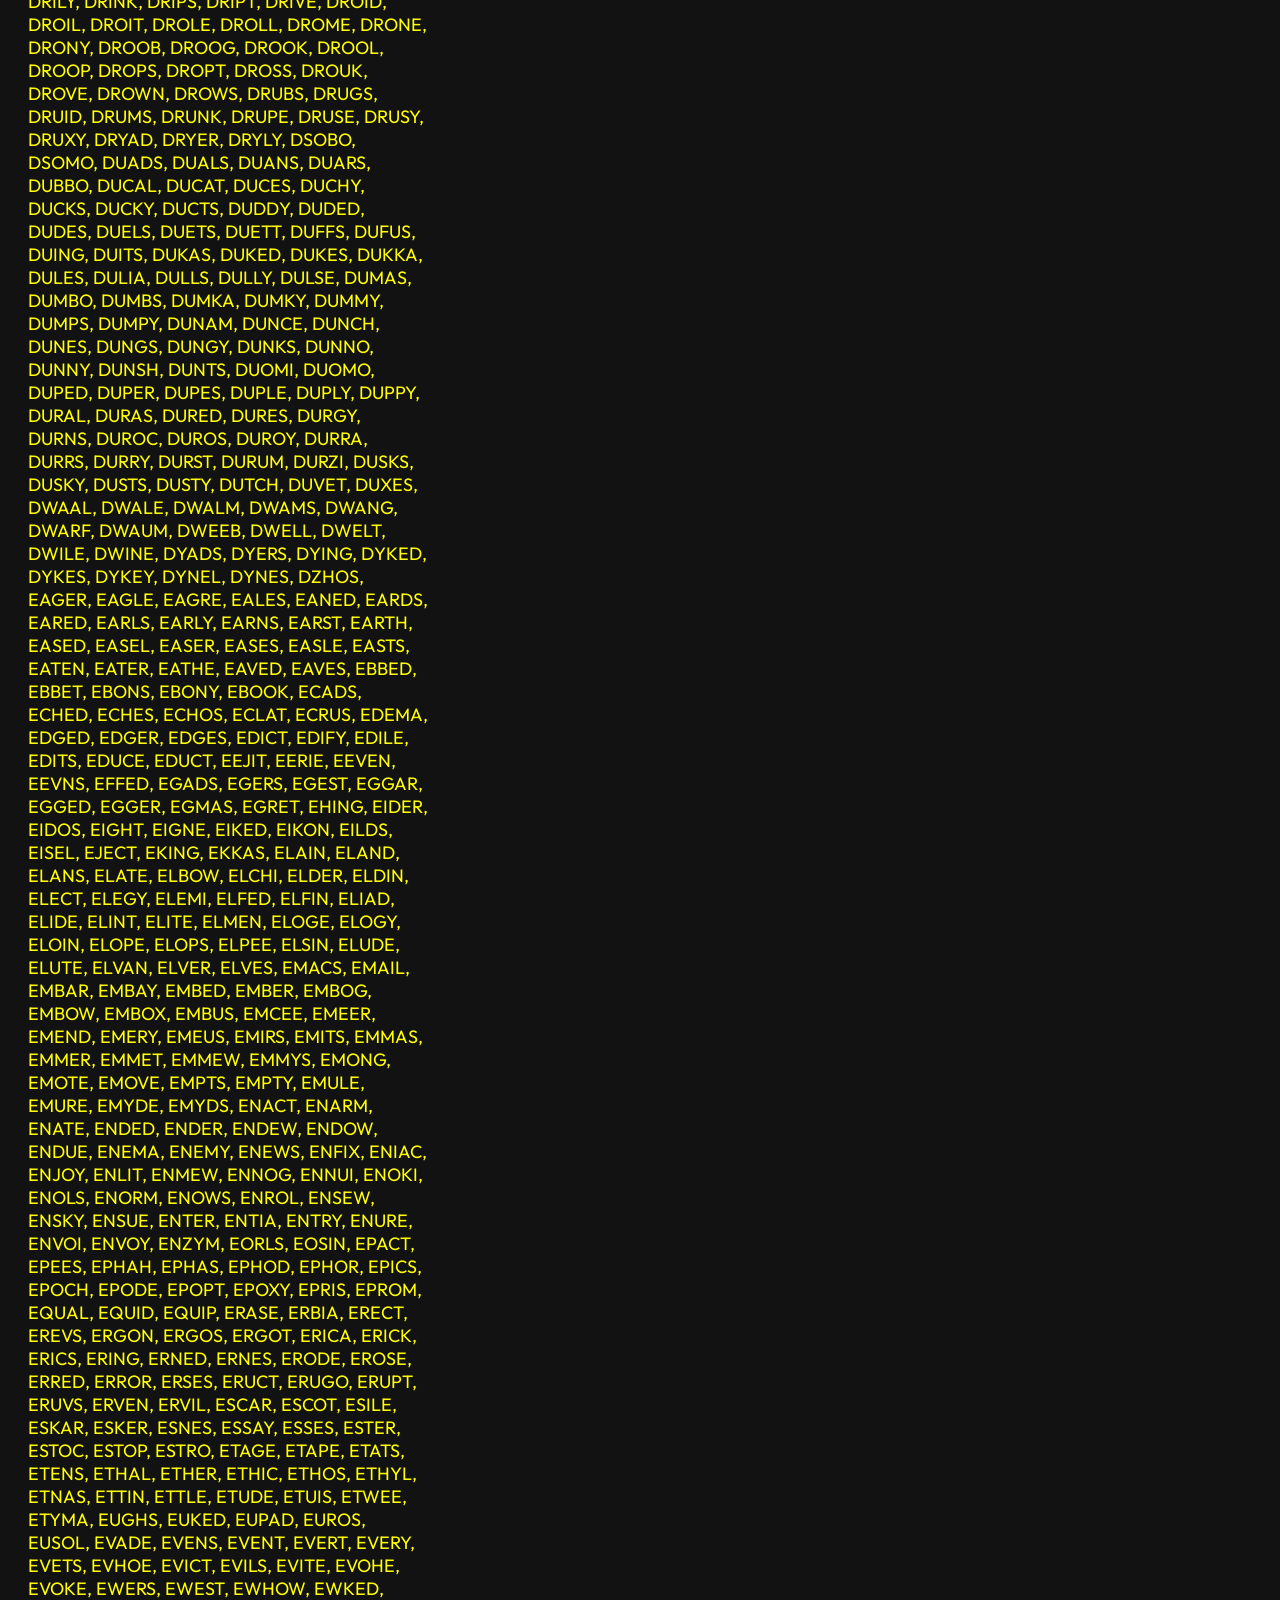
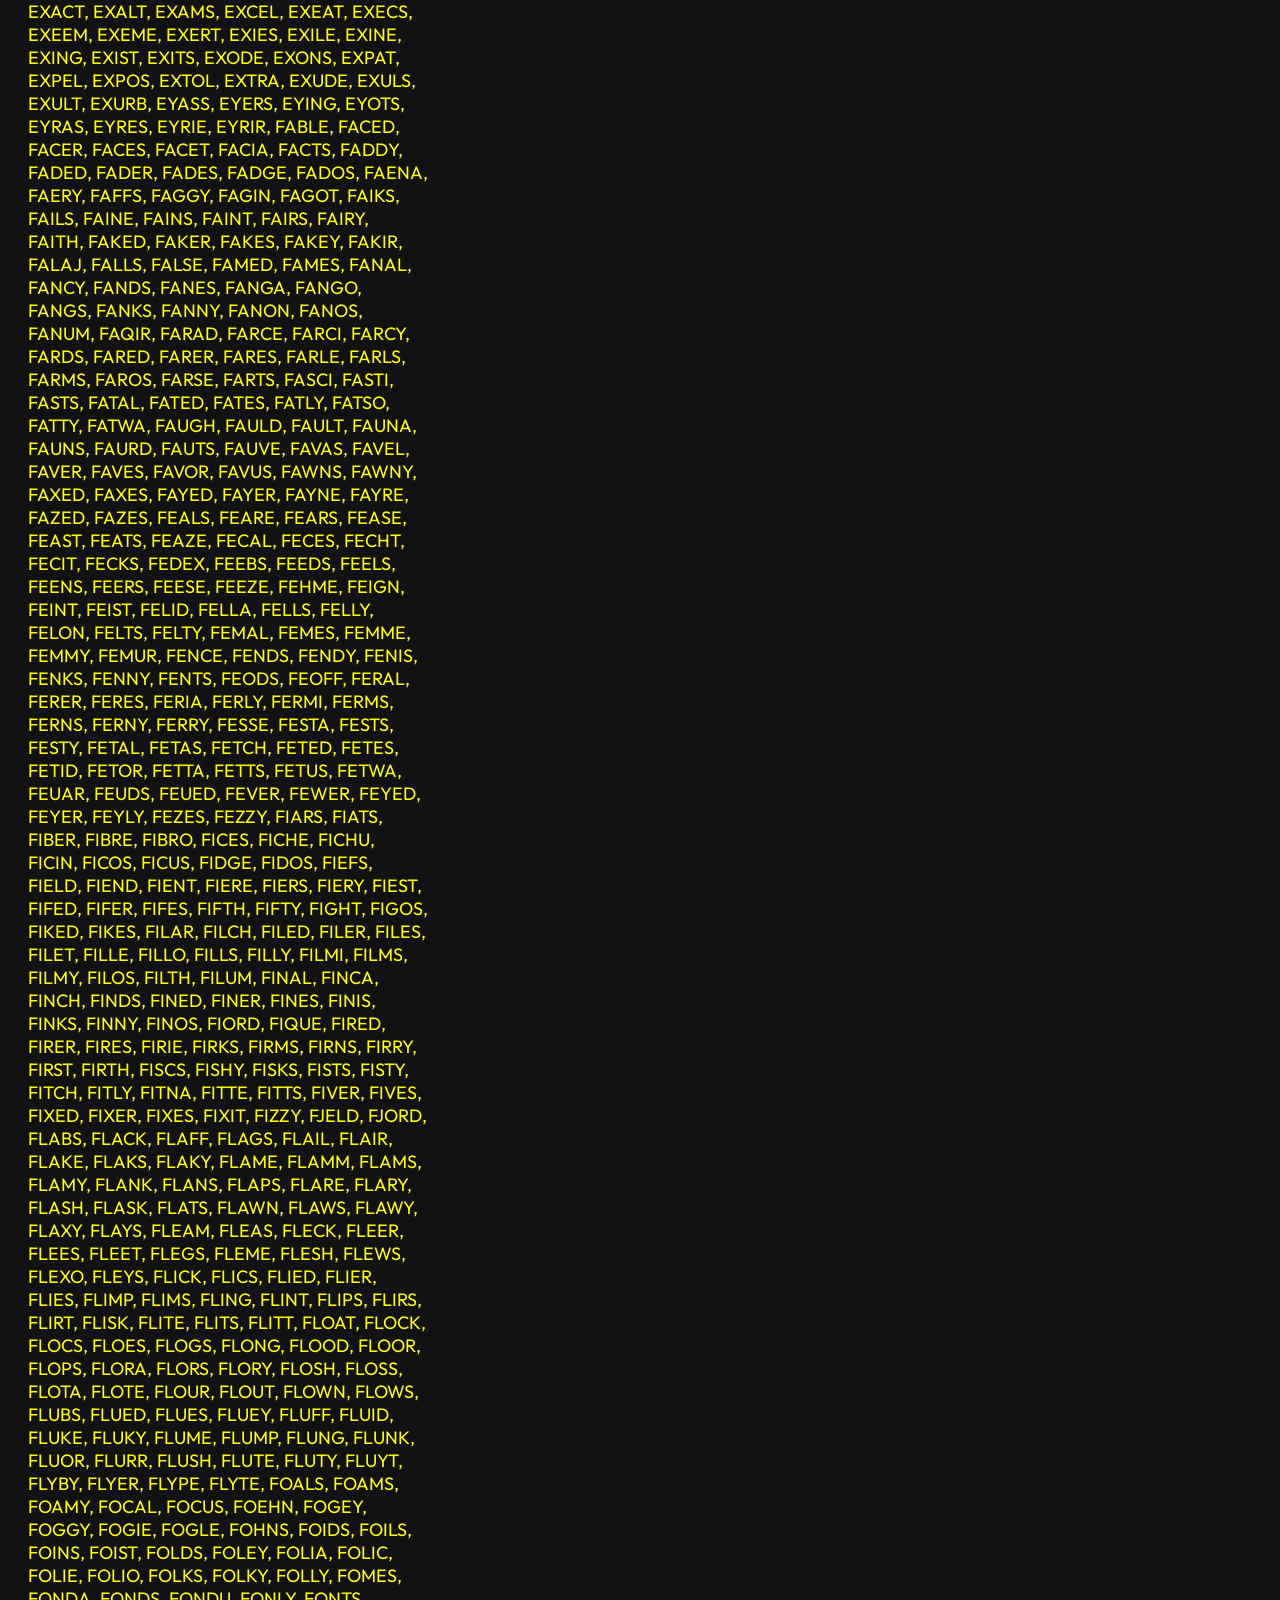
==== commit 3651439a: "feat: synced with wordle successfully, auto updates the extension popup with live progress of game" ====
--- a/style.css
+++ b/style.css
@@ -64,8 +64,9 @@
     text-transform: uppercase;
     border: 0px;
     border-radius: 4px;
-    background-color: #fff;
-    color: black;
+    background-color: #3a3a3c;
+    color: white;
+    outline:none;
 }
 
 #wordOfTheDay{
@@ -117,4 +118,5 @@
     color: white;
     font-size: 20px;
     text-decoration: none;
+    
 }
